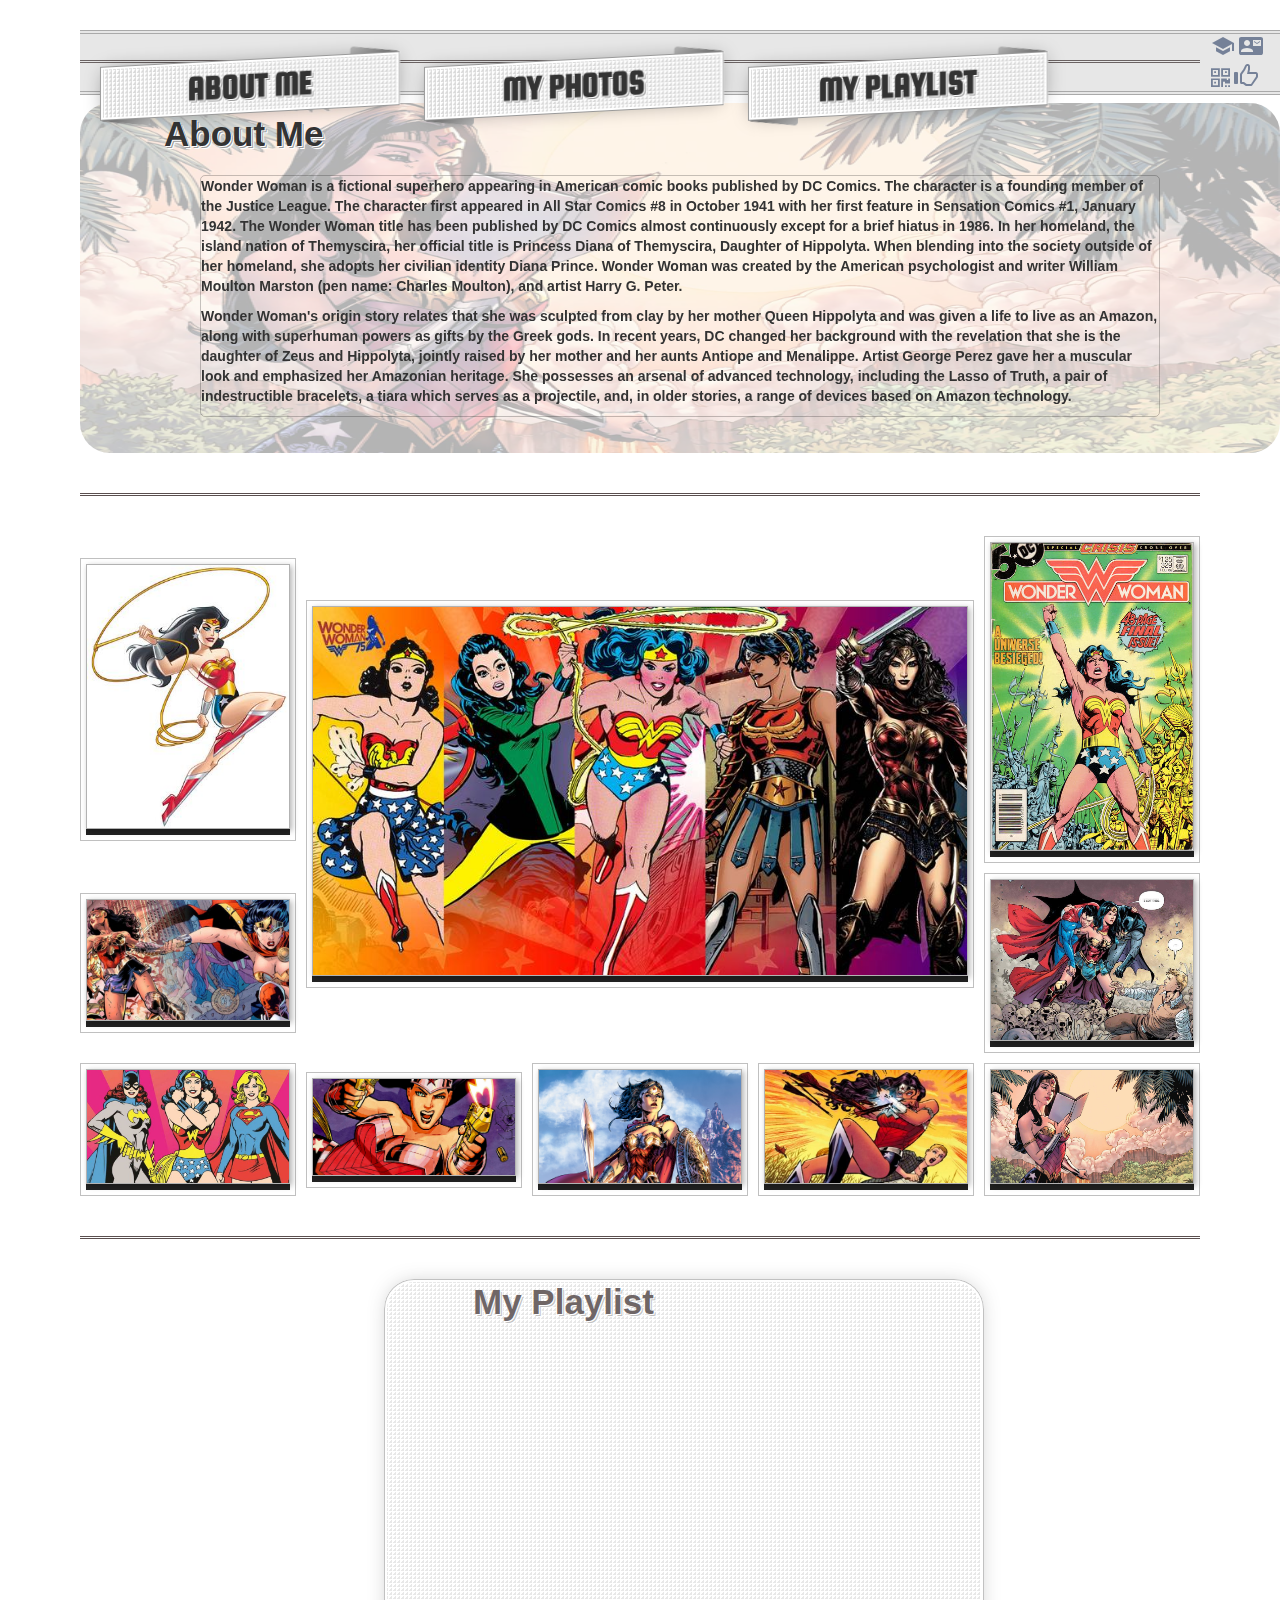
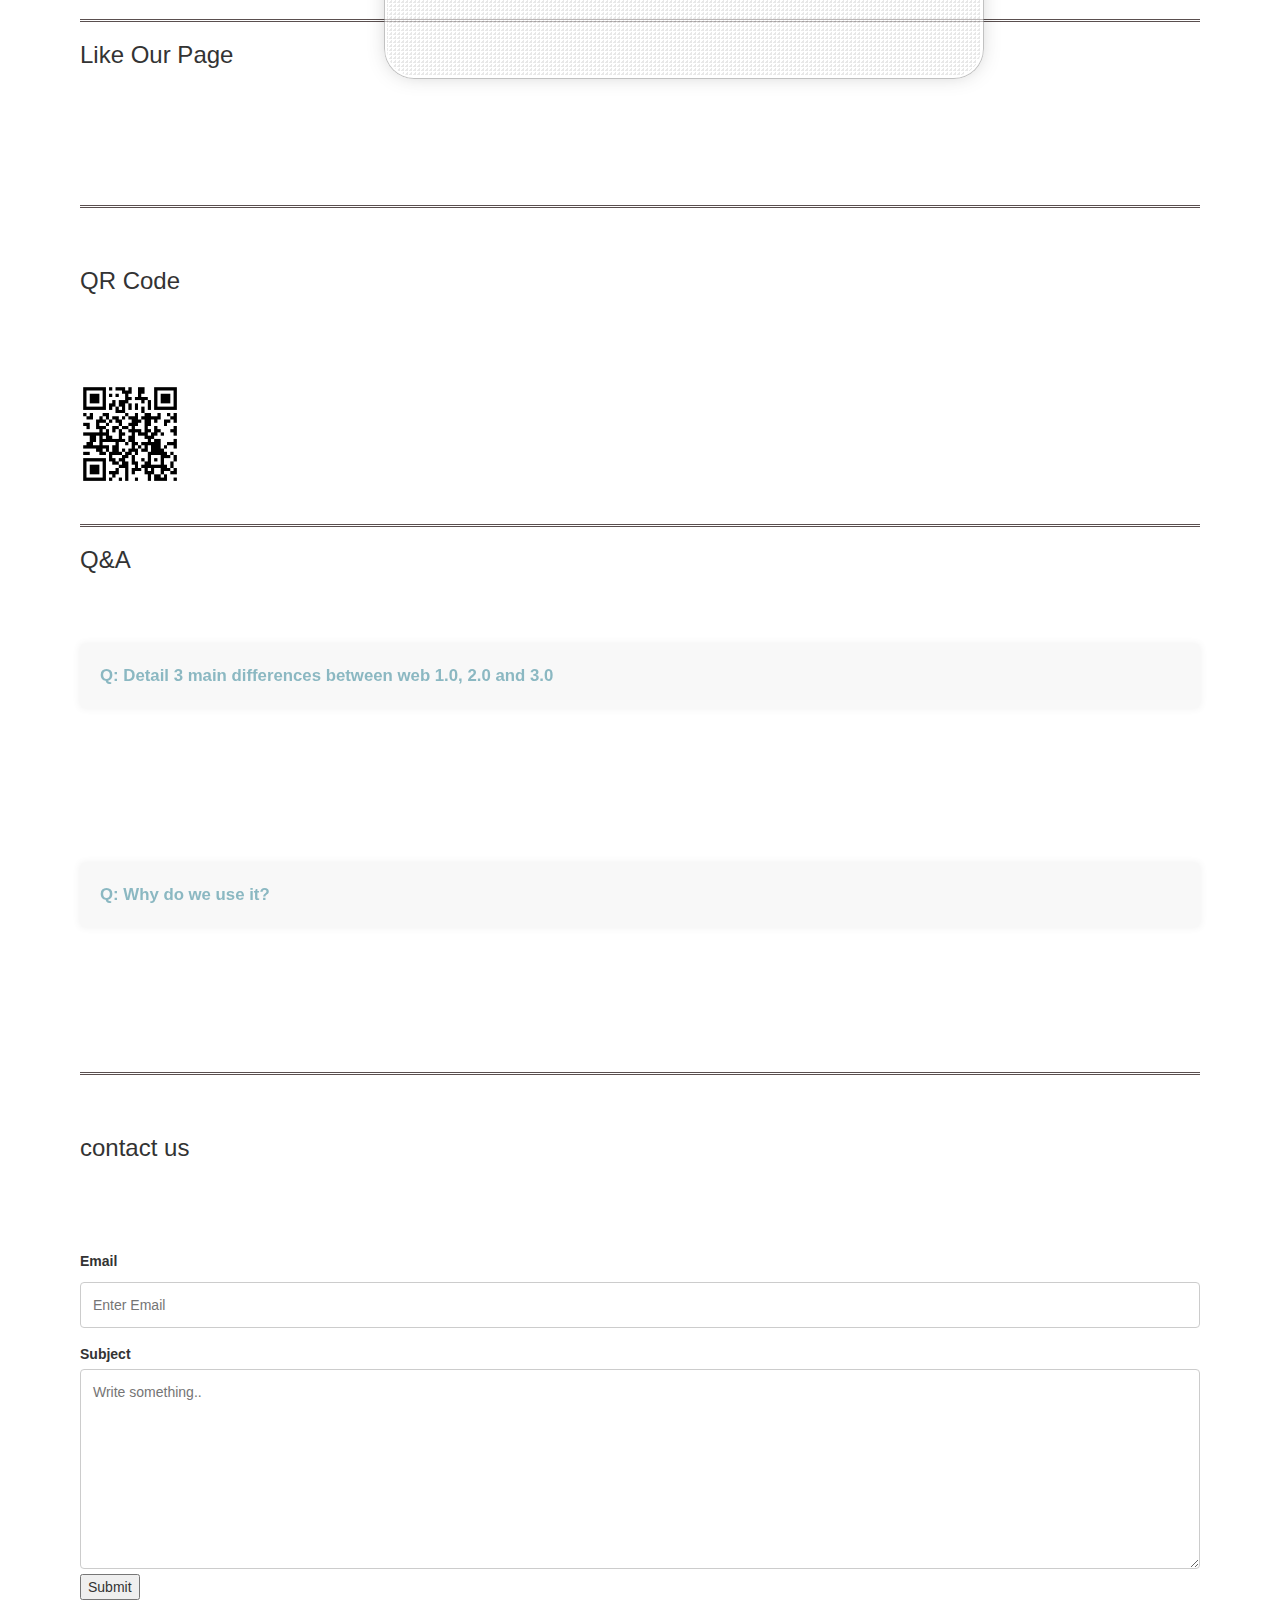
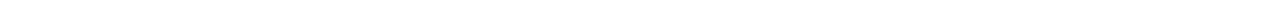
==== index.html @ 31cf5932 "Rename WW svivot.html to index.html" ====
<!DOCTYPE html>
<html>
<head>
<title>WW svivot</title>
<link rel="stylesheet" type="text/css" href="style.css" />
<link rel="stylesheet" href="https://fonts.googleapis.com/icon?family=Material+Icons">
<link rel="stylesheet" href="https://maxcdn.bootstrapcdn.com/bootstrap/3.3.7/css/bootstrap.min.css">
<link rel="stylesheet" href="https://cdnjs.cloudflare.com/ajax/libs/font-awesome/4.7.0/css/font-awesome.min.css">
</head>
<body>
  
<span>
    <ul id="menu">
        <span id="menu-headers">
            <li><a href="#about">About Me</a></li>
            <li><a href="#photos">My Photos</a></li>
            <li><a href="#playlist">My Playlist</a></li>
        </span>
        <span id="menu-icons"> 
 
                    <li><a href="#spa"><i class="medium material-icons"
                        style="color:rgba(18, 41, 85, 0.534)">school</i></a>
                    <a href="#contact"><i class="medium material-icons" 
                        style="color:rgba(18, 41, 85, 0.534)">contact_mail</i></a></li>

                <li><a href="#qrcoder"><i class="fa fa-qrcode" 
                    style="color:rgba(18, 41, 85, 0.534);font-size:24px"></i></a>
                <a href="#like"><i class="glyphicon glyphicon-thumbs-up" 
                    style="color:rgba(18, 41, 85, 0.534);font-size:24px"></i></a></li>
        </span>
       
    </ul>
</span>

<section id="about" class="section">
                <br/>
                <hr>
                <br/>
<div class="image" style="height:350px;width:1200px">
        <img src="about.png" alt="wonder women reading">
        <h1>About Me</h1>
        <div class="middle">
                <p>Wonder Woman is a fictional superhero appearing in American comic books published by DC Comics. The character is a founding member of the Justice League. The character first appeared in All Star Comics #8 in October 1941 with her first feature in Sensation Comics #1, January 1942. The Wonder Woman title has been published by DC Comics almost continuously except for a brief hiatus in 1986. In her homeland, the island nation of Themyscira, her official title is Princess Diana of Themyscira, Daughter of Hippolyta. When blending into the society outside of her homeland, she adopts her civilian identity Diana Prince.
                      Wonder Woman was created by the American psychologist and writer William Moulton Marston (pen name: Charles Moulton), and artist Harry G. Peter. 
                </p>
                <p>Wonder Woman's origin story relates that she was sculpted from clay by her mother Queen Hippolyta and was given a life to live as an Amazon, along with superhuman powers as gifts by the Greek gods. In recent years, DC changed her background with the revelation that she is the daughter of Zeus and Hippolyta, jointly raised by her mother and her aunts Antiope and Menalippe. 
                   Artist George Perez gave her a muscular look and emphasized her Amazonian heritage. She possesses an arsenal of advanced technology, including the Lasso of Truth, a pair of indestructible bracelets, a tiara which serves as a projectile, and, in older stories, a range of devices based on Amazon technology.</p>
        </div>     
</div>

</section>

<section id="photos" class="section">
        <br/>
        <hr>
        <br/>
        <div class="grid">
                <figure>
                        <img src="WW.jpg"
                             alt="ww1">
                        <figcaption></figcaption>
                </figure>
                <figure>
                        <img src="WW (1).jpg"
                             alt="ww3">
                        <figcaption></figcaption>
                </figure>  
                <figure>
                        <img src="ww-vol-1-329.jpg"
                        alt="ww2">
                        <figcaption></figcaption>      
                </figure>
                 
                <figure>
                        <img src="wonderwoman-2.jpg"
                             alt="ww3">
                        <figcaption></figcaption>
                </figure>   
                <figure>
                        <img src="czsGS.jpg"
                             alt="ww1">
                        <figcaption></figcaption>
                </figure>
                <figure>
                        <img src="dcwomens1_LargeWide.jpg"
                        alt="ww2">
                        <figcaption></figcaption>      
                </figure>
                 
                <figure>
                        <img src="GalleryChar_1900x900_WW8_52ab8f656e8b93.53907551.jpg"
                             alt="ww3">
                        <figcaption></figcaption>
                </figure>   
                 <figure>
                        <img src="wonder-woman-75th-anniversary.jpg"
                        alt="ww2">
                        <figcaption></figcaption>      
                </figure>
                <figure>
                        <img src="wonder-woman-new-52.jpg"
                             alt="ww3">
                        <figcaption></figcaption>
                </figure> 
                <figure>
                        <img src="about.png"
                             alt="ww3">
                        <figcaption></figcaption>
                </figure> 
        </div> 
</section>

<section id="playlist" class="section">
        <br/>
        <hr>
        <br/>
        <div class="back size">
                    <div style="position:absolute; top:12%; left: 9%">
                            <h2>My Playlist</h2>
                            <iframe width="500" height="300" src="https://www.youtube.com/embed/puEi1ZFPwFo" 
                            frameborder="0" allow="accelerometer; autoplay; encrypted-media; gyroscope; picture-in-picture" allowfullscreen></iframe>
        </div>
        </div>  
        <br/>
        <br/>
        <br/>
        <br/>
        <br/>
        <br/>
        <br/>
        <br/>
        <br/>
        <br/>
        <br/>
        <br/>
        <br/>
        <br/>
        <br/>
        <br/>   
</section>

<section id="like" class="section">
        <hr>
        <h3>Like Our Page</h3>
        <br/>
        <br/>
        <br/>
        <br/>
        <iframe src="https://www.facebook.com/plugins/like.php?href=https%3A%2F%2Fanastasiakova.github.io%2FsvivotWW%2F&width=61&layout=button_count&action=like&size=small&show_faces=true&share=false&height=21&appId=93760511638" width="61" height="21" style="border:none;overflow:hidden" scrolling="no" frameborder="0" allowTransparency="true" allow="encrypted-media"></iframe>
</section>

<section id="qrcoder" class="section">
                <hr>
                <br/> 
                <h3>QR Code</h3>
                <br/>
        <br/>
        <br/>
        <br/>
        <img src="QA.png"
        alt="qa" style="height: 100px; width: 100px;">         
    
</section>

<section id="spa" class="section">
        <br/>
        <hr>  
        <h3>Q&A</h3>
        <br/>
        <br/>
        <br/>
        <input class="animate" type="radio" name="question" id="q1"/>
        <label class="animate" for="q1">Q: Detail 3 main differences between web 1.0, 2.0 and 3.0
        </label>
        <p class="response animate">A:
                <br/> 1. web 1.0 included static pages mostly read only.
                        web 2.0 is wildly read-write included dynamic content that is responsive to user input. 
                        web 3.0 is more portablw and personal website.
                        <br/>
                 2. web 1.0 included the development of "home page's". web 2.0 included the development of bloges. 
                 web 3.0 included the development of lifestrims and waves blockchain.
                 <br/>
                 3. web 1.0 and 2.0 is using the intelligence between people to create useful information for each other while web 3.0 moves a step forward,
                  the apps thinking on their own and connecting one to the other to provide you with the best result available for you.
                </p>

        <input class="animate" type="radio" name="question" id="q2"/>
        <label class="animate" for="q2">Q: Why do we use it?</label>
        <p class="response animate">A: <br/>In web 1.0 if i would try to search for information about wonder woman 
                i had to search a web directory for it by scrolling through all the sites presented there and go in each that seems relevant.
                <br/>
        in web 3.0 if i would try to search for information about wonder woman the (suppose Google it) the search engiene check for me all relevant sites
                 and will return popular and relevant data according to smart algorithms for retrieving information.
        </p>

</section>

<section id="contact" class="section">
         <hr>
         <br/>  
         <h3>contact us</h3> 
         <br/>
         <br/>
         <br/>
         <br/>
         <form action="action_page.php">
                                                                
        <label for="email"><b>Email</b></label>
         <input type="text" placeholder="Enter Email" name="email" required>
                                                                                
         <label for="subject">Subject</label>
         <textarea id="subject" name="subject" placeholder="Write something.." style="height:200px"></textarea>
                                                                
        <input type="button" value="Submit">
                                                                
        </form> 
</section>


<script type="text/javascript">
$(function(){
  $("#nav a").click(function(e){
    e.preventDefault();
    $('html,body').scrollTo(this.hash,this.hash); 
  });
});
</script>
<script type="text/javascript">
 $(document).scroll(function() {
    $('#menu').toggle($(this).scrollTop()>1000)
 });​
 </script>
</body>
</html>
---- style.css ----
@import url(https://fonts.googleapis.com/css?family=Squada+One);
body {
  padding: 20px 80px;
  background: #eee url(https://subtlepatterns.com/patterns/extra_clean_paper.png);
}

#menu {
  width: 100%;
  height: 65px;
  list-style: none;
  margin: 10px 0 0 0; 
  padding: 25px 10px;
  border-top: 4px double #AAA;
  border-bottom: 4px double #AAA;
  position: fixed;
  text-align: left;
	background: rgba(161, 161, 161, 0.25);
	z-index: 1;
}

#menu-headers li {
  display: inline-block;
  width: 300px;
  margin: 0px 10px;
  position: relative;
  -webkit-transform: skewy(-3deg);
  -webkit-backface-visibility: hidden;
  -webkit-transition: 200ms all;
}
#menu-headers li a {
  text-transform: uppercase;
  font-family: 'Squada One', cursive;
  font-weight: 800;
  display: block;
  
  padding: 2px 10px;
  color: #333;
  font-size: 35px;
  text-align: center;
  text-decoration: none;
  position: relative;
  z-index: 1;
  background: #FFF;
  text-shadow: 
		1px 1px 0px #FFF, 
		2px 2px 0px #999,
		3px 3px 0px #FFF;
	background-image: -webkit-linear-gradient(top, transparent 25%);
	-webkit-transition: 1s all;
	background-image: -webkit-linear-gradient(left top, 
		transparent 50%, transparent 50%, 
		rgba(0,0,0,.15) 25%, rgba(0,0,0,.15) 25%, 
		transparent 25%, transparent 25%, 
		rgba(0,0,0,.15) 25%);
  background-size: 4px 4px;
	box-shadow: 
		0 0 0 1px rgba(0,0,0,.4) inset, 
		0 0 20px -5px rgba(0,0,0,.4),
		0 0 0px 3px #FFF inset;
}
#menu-headers li:hover {
	width: 203px;
	margin: 0 -5px;
}
#menu-headers a:hover {
  color: #00a38d;
}
#menu-headers li:after,
#menu-headers li:before {
  content: '';
  position: absolute;
  width: 50px;
  height: 100%;
  background: #BBB;
  -webkit-transform: skewY(8deg);
  x-index: -3;
	border-radius: 4px;
}
#menu-headers li:after {
	background-image: -webkit-linear-gradient(left, transparent 0%, rgba(0,0,0,.4) );
  right: 0;
  top: -4px; 
}
#menu-headers li:before {
  left: 0;
  bottom: -4px;
  background-image: -webkit-linear-gradient(right, transparent 0%, rgba(0,0,0,.4) );
}
#menu-icons{
	margin-left: 89%;
	margin-top: -79px;
	display: block;
}

section hr{
	border-top: 3px double #5a4f4f;
	z-index: 1;
}

.middle{
	position: absolute;
	top:55%;
	left: 50%;
	width: 80% ;
	z-index: 2;
	font-weight: bolder ;
	font-family: 'Gill Sans', 'Gill Sans MT', Calibri, 'Trebuchet MS', sans-serif;
	transform:translate(-50%,-50%);
	-ms-transform:translate(-50%,-50%);
	border: 1px solid rgb(0, 0, 0, 0.22);
	border-radius: 5px;
}

.image{
	position: relative;
}
	
.image h1{
    position: absolute;
    top: 7%;
    left: 7%;
    right: 0;
    font-size: 20px;
    width: 100%;
    height: 26px;
    padding: 0;
    margin: 0;
    margin-top: -13px; /* 1/2 height */
	font-weight: 800!important;
	color: #333;
	font-size: 35px;
	text-shadow: 
			1px 1px 0px #FFF, 
			2px 2px 0px #999,
			3px 3px 0px #FFF;
}
.image img{
    width: 100%;
    height: 100%;
    position: absolute;
	border-radius: 30px;
	opacity: 0.3;
}

.grid figure {
	border: thin #c0c0c0 solid;
	position:relative;
  	 display: inline-block;
   	padding:10px;
    flex-flow: column;
    padding: 5px;
    max-width: 220px;
    margin: auto;
}

.grid figcaption {
    background-color: #222;
    color: #fff;
    font: italic smaller sans-serif;
    padding: 3px;
    text-align: center;
}

.grid { 
	display: grid;
	grid-template-columns: repeat(5, 1fr);
	grid-gap: 10px;
	align-items: start;
	justify-items: center;
	}

  .grid figure img {
	border: 1px solid rgba(0,0,0,0.3);
	box-shadow: 2px 2px 6px 0px rgba(0,0,0,0.3);
	max-width: 100%;
  }
  .grid figure img:hover {
	border: 4px solid rgba(0,0,0,0.3);
	height: 200%;
	width: 200%;
	border-radius: 25px;
  }
  .grid figure:nth-child(2) {
	grid-column: span 3;
	grid-row: span 2;
	max-width: 100%;
  }
  .back{
	background: #FFF;
	text-shadow: 
		  1px 1px 0px #FFF, 
		  2px 2px 0px #999,
		  3px 3px 0px #FFF;
	  background-image: -webkit-linear-gradient(top, transparent 25%);
	  -webkit-transition: 1s all;
	  background-image: -webkit-linear-gradient(left top, 
		  transparent 50%, transparent 50%, 
		  rgba(0,0,0,.15) 25%, rgba(0,0,0,.15) 25%, 
		  transparent 25%, transparent 25%, 
		  rgba(0,0,0,.15) 25%);
	background-size: 4px 4px;
	  box-shadow: 
		  0 0 0 1px rgba(0,0,0,.4) inset, 
		  0 0 20px -5px rgba(0,0,0,.4),
		  0 0 0px 3px #FFF inset;
  }
  .size{
	width:600px;
	 height:400px;
	  opacity: 0.6;
	   position: absolute; 
	   left: 30%; 
	   border-radius: 30px;
	}
	
	#playlist div h2{
		position: absolute;
		bottom: 106%;
    left: 7%;
    right: 0;
    font-size: 20px;
    width: 100%;
    height: 26px;
    padding: 0;
    margin: 0;
    margin-top: -13px; /* 1/2 height */
	font-weight: 800!important;
	color: rgb(17, 2, 2);
	font-size: 35px;
	text-shadow: 
			1px 1px 0px #FFF, 
			2px 2px 0px #999,
			3px 3px 0px #FFF;
	opacity: 1!important;
	}
	
	.animate{
		transition: all .3s;
	}
	
	input[name=question]{
			display: none;
	}
	input[name=question] + label{
			position: relative;
			display: block;
			padding: 20px 20px;
			font-size: 1.2em;
			cursor: pointer;
			background: rgba(246, 246, 246, 1);
			color: #5a9aa8;
			z-index: 2;
			box-shadow: 0 0 10px rgba(0,0,0,.1);
			border-radius: 3px;
			opacity: 0.7;
	}
	.response{
		position: relative;
	  background-image: -webkit-linear-gradient(top, transparent 25%);
	  -webkit-transition: 1s all;
	  background-image: -webkit-linear-gradient(left top, 
		  transparent 50%, transparent 50%, 
		  rgba(0,0,0,.15) 25%, rgba(0,0,0,.15) 25%, 
		  transparent 25%, transparent 25%, 
		  rgba(0,0,0,.15) 25%);
			background-size: 4px 4px;
			color: #222;
			padding: 10px 20px;
			-webkit-transform: translate3d(0,-40px, 0) rotate(-.5deg);
			z-index: 1;
			box-shadow: 0 0 10px rgba(0,0,0,.1);
			opacity: 0;
			border-radius: 3px;
	}
	
	input[name=question]:checked + label{
			color: #000000;
	}

	input[name=question]:checked + label + .response{
			opacity: 1;
			visibility: visible;
			padding: 10px 20px;
			-webkit-transform: translate3d(0, 0, 0) rotate(0deg);
			-webkit-filter: blur(0px);
			margin-bottom: 20px;
			color: rgb(0, 0, 0);
	}
	
	.fixed-height{
			height: 50px;
			overflow: hidden;
			opacity: 1 !important;
	}

input[type=text], select, textarea {
  width: 100%; 
  padding: 12px;  
  border: 1px solid #ccc; 
  border-radius: 4px; 
  box-sizing: border-box; 
  margin-top: 6px; 
  margin-bottom: 16px; 
  resize: vertical 

input[type=submit] {
  background-color: #5a9aa8;
  color: rgb(0, 0, 0);
  padding: 12px 20px;
  border: none;
  border-radius: 4px;
}
 h3{
	position: absolute;
	width: 100%;
	height: 26px;
	margin-top: -45px; 
font-weight: 800!important;
color: rgb(17, 2, 2);
font-size: 35px;
text-shadow: 
		1px 1px 0px #FFF, 
		2px 2px 0px #999,
		3px 3px 0px #FFF;
}
section{
	padding-top: 10%;
	z-index: 0;
}
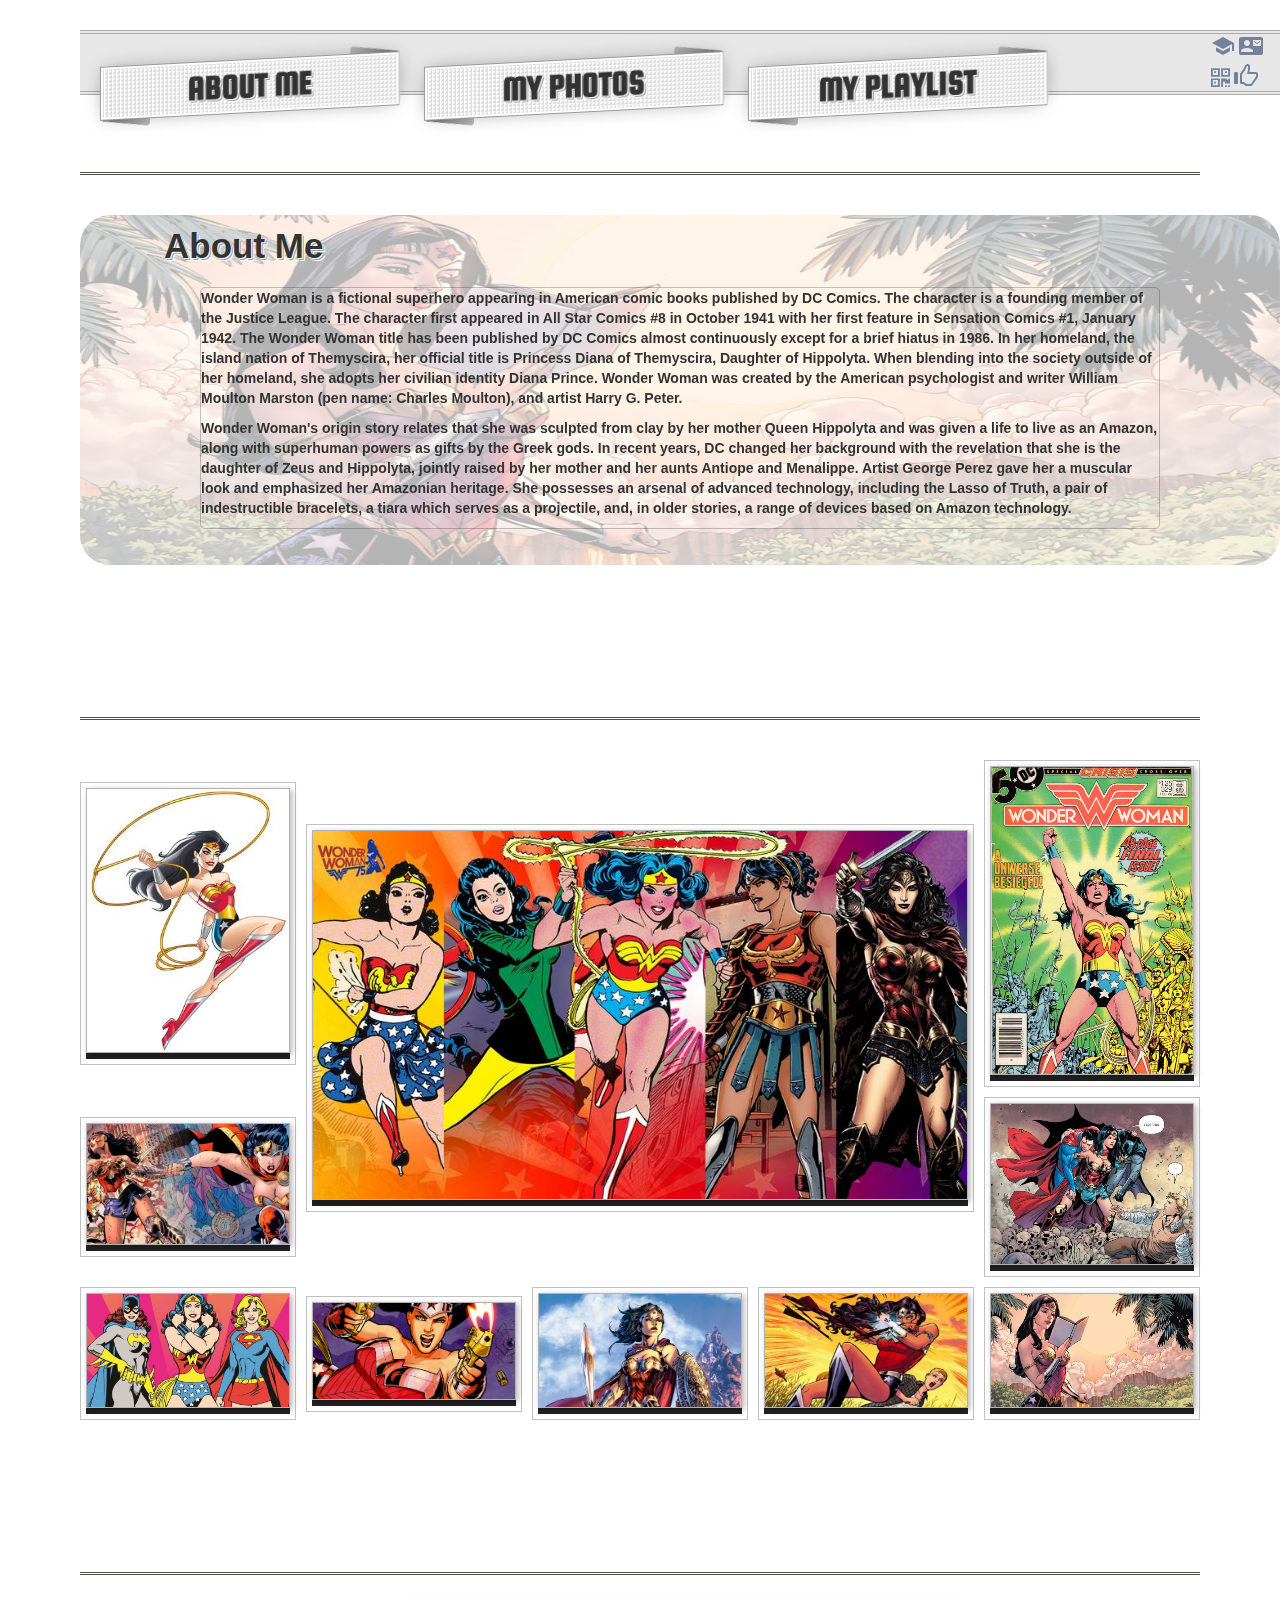
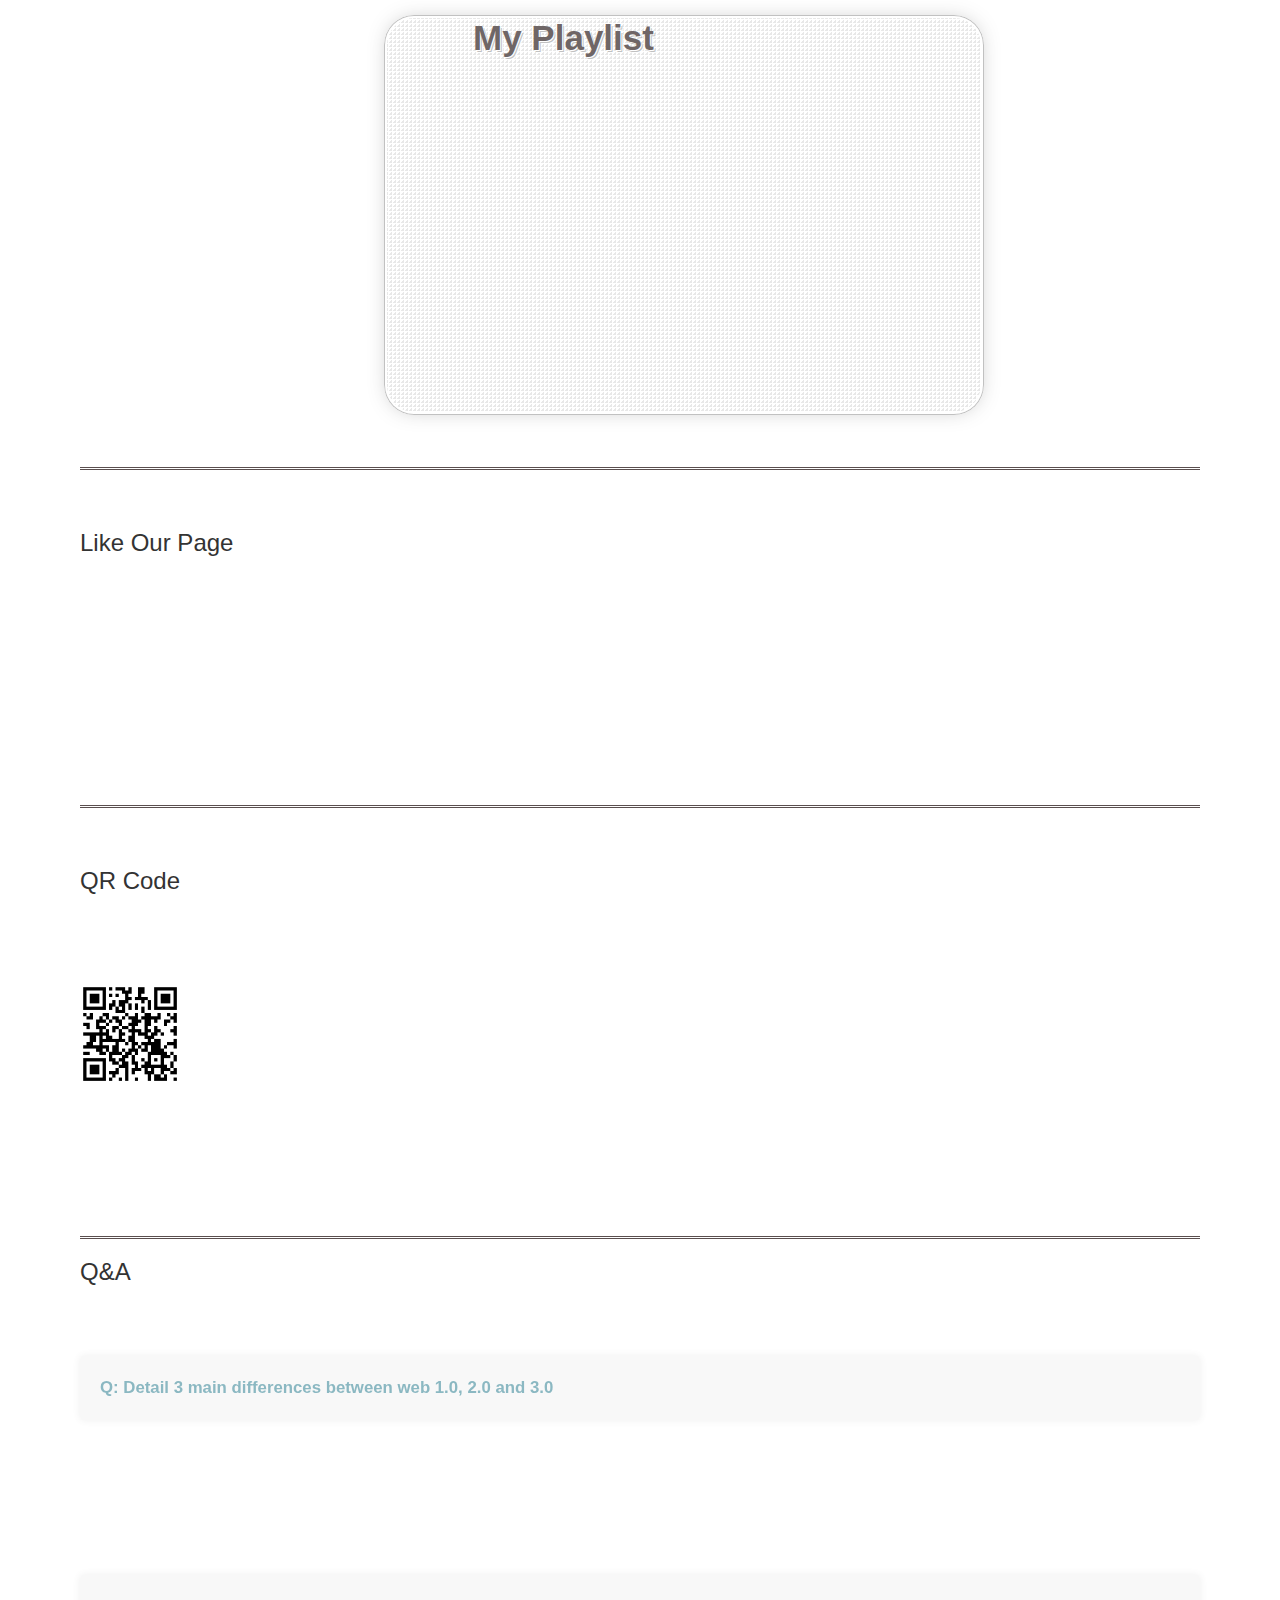
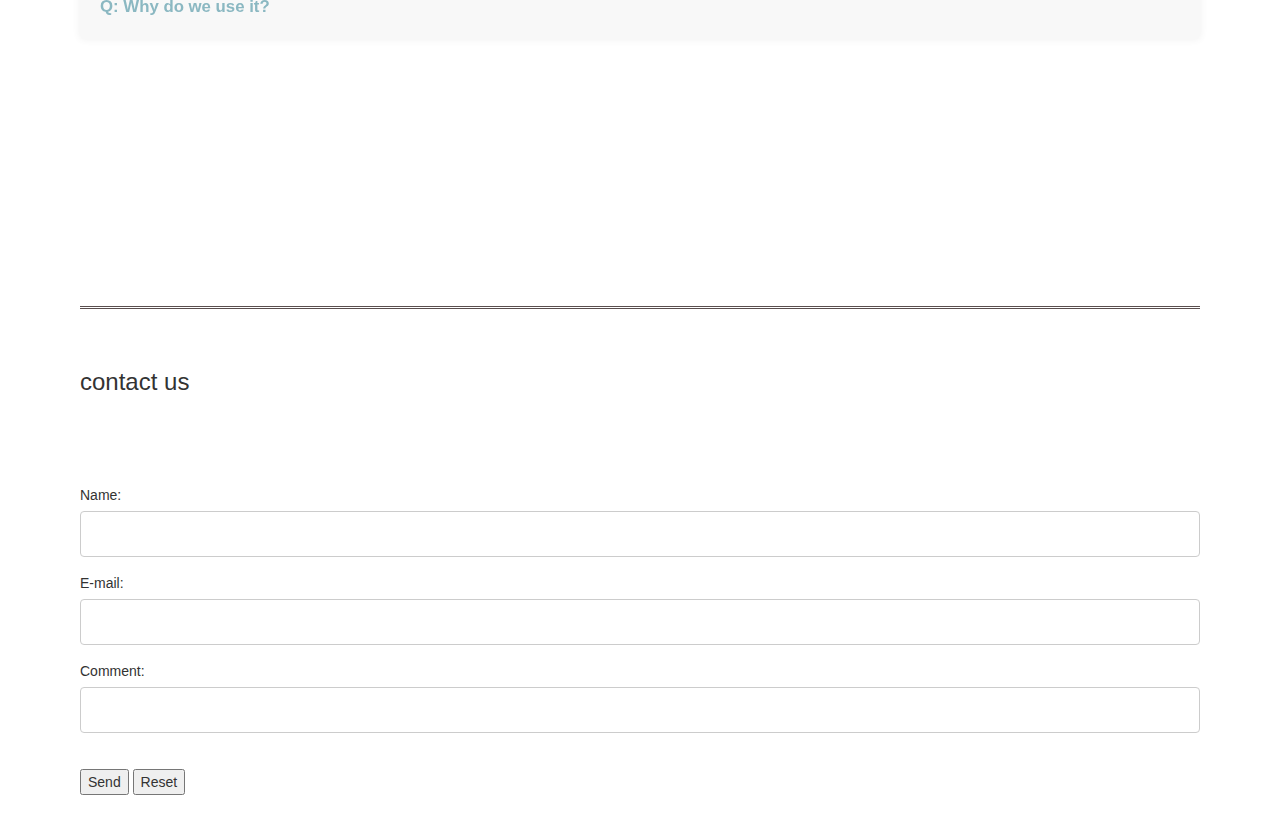
==== commit 8f8edfa5: "Update index.html" ====
--- a/index.html
+++ b/index.html
@@ -141,6 +141,7 @@
 
 <section id="like" class="section">
         <hr>
+        <br/>
         <h3>Like Our Page</h3>
         <br/>
         <br/>
@@ -203,17 +204,37 @@
          <br/>
          <br/>
          <br/>
-         <form action="action_page.php">
+         <!-- <form action="mailto:kovalkov@bgu.post.com" method="post" enctype="text/plain">
                                                                 
         <label for="email"><b>Email</b></label>
-         <input type="text" placeholder="Enter Email" name="email" required>
+         <input type="text" placeholder="Enter Email" name="mail" required>
                                                                                 
          <label for="subject">Subject</label>
          <textarea id="subject" name="subject" placeholder="Write something.." style="height:200px"></textarea>
                                                                 
-        <input type="button" value="Submit">
-                                                                
-        </form> 
+         <input type="submit" value="Send"> -->
+         <!-- Name:<br>
+         <input type="text" name="name"><br>
+         E-mail:<br>
+         <input type="text" name="mail"><br>
+         Comment:<br>
+         <input type="text" name="comment" size="50"><br><br>
+         <input type="submit" value="Send">
+         <input type="reset" value="Reset">      
+                                      -->
+        <!-- </form>  -->
+        
+<form action="mailto:someone@example.com" method="post" enctype="text/plain">
+        Name:<br>
+        <input type="text" name="name"><br>
+        E-mail:<br>
+        <input type="text" name="mail"><br>
+        Comment:<br>
+        <input type="text" name="comment" size="50"><br><br>
+        <input type="submit" value="Send">
+        <input type="reset" value="Reset">
+        </form>
+        
 </section>
 
 
--- a/style.css
+++ b/style.css
@@ -294,6 +294,7 @@
 			opacity: 1 !important;
 	}
 
+
 input[type=text], select, textarea {
   width: 100%; 
   padding: 12px;  
@@ -302,16 +303,17 @@
   box-sizing: border-box; 
   margin-top: 6px; 
   margin-bottom: 16px; 
-  resize: vertical 
-
-input[type=submit] {
+	resize: vertical ;
+}
+
+input[type=button] {
   background-color: #5a9aa8;
   color: rgb(0, 0, 0);
   padding: 12px 20px;
   border: none;
   border-radius: 4px;
 }
- h3{
+.h3{
 	position: absolute;
 	width: 100%;
 	height: 26px;
@@ -324,9 +326,9 @@
 		2px 2px 0px #999,
 		3px 3px 0px #FFF;
 }
-section{
+.section{
 	padding-top: 10%;
 	z-index: 0;
 }
 
-	+	
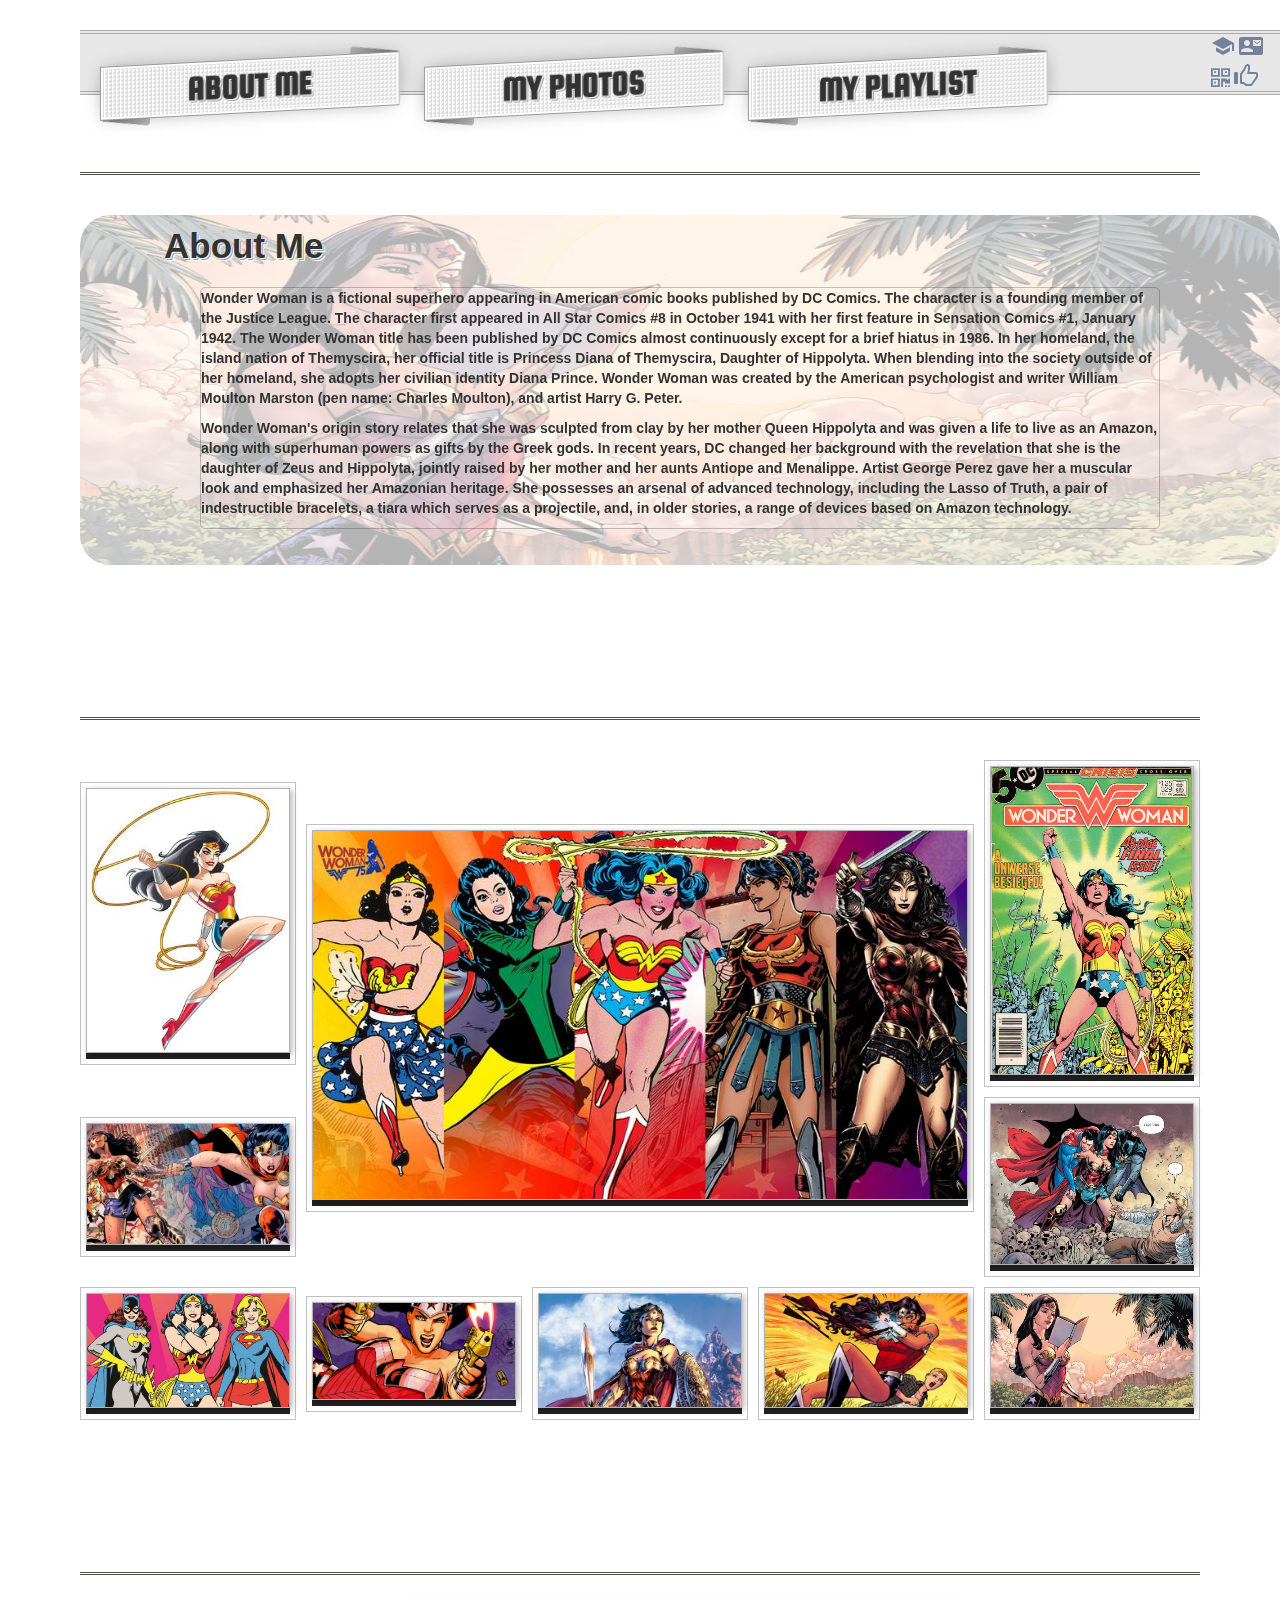
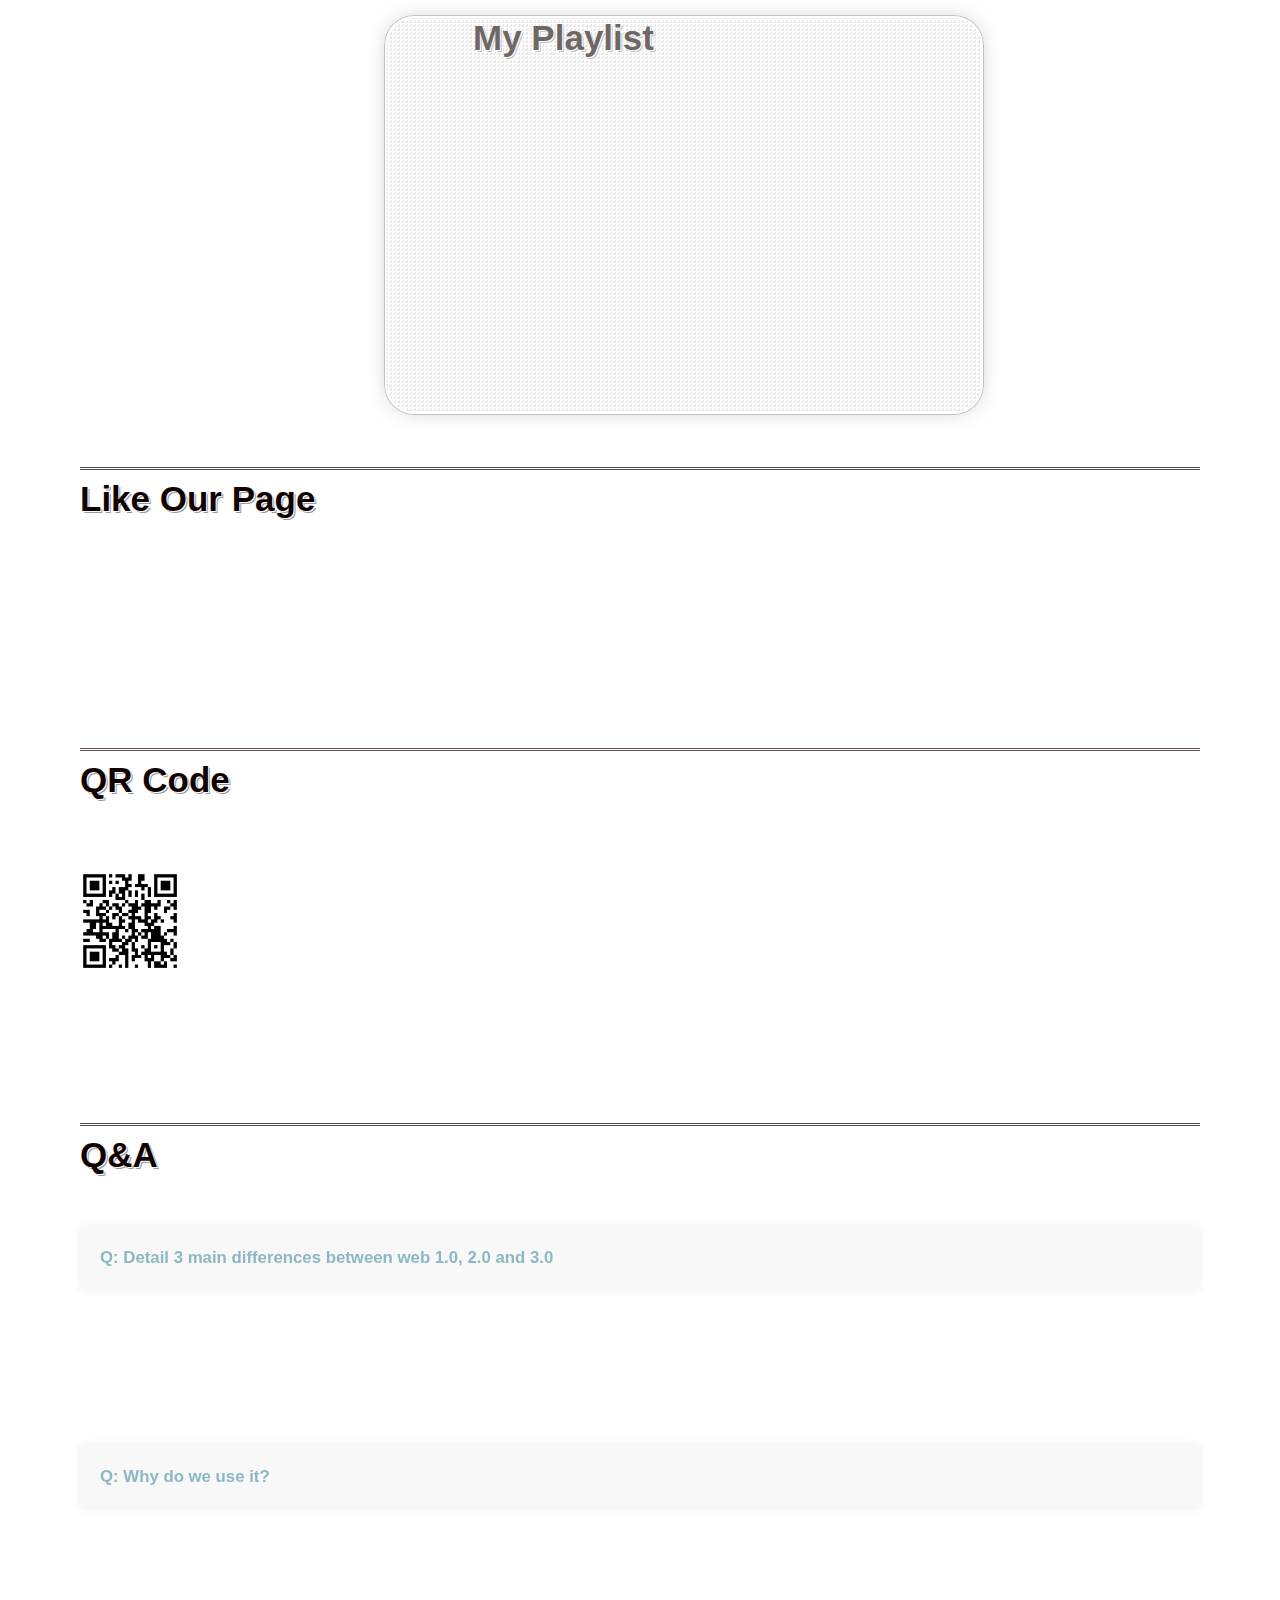
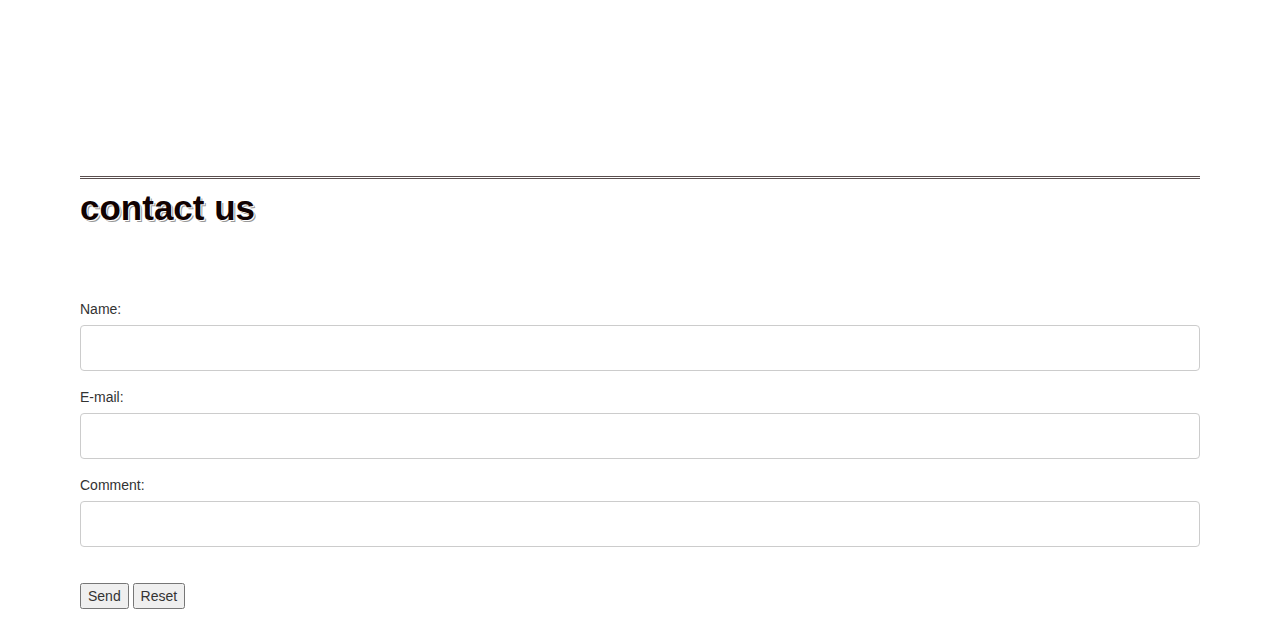
==== commit c96c27e0: "Update index.html" ====
--- a/index.html
+++ b/index.html
@@ -165,7 +165,8 @@
 
 <section id="spa" class="section">
         <br/>
-        <hr>  
+        <hr>
+        <br/>
         <h3>Q&A</h3>
         <br/>
         <br/>
--- a/style.css
+++ b/style.css
@@ -5,6 +5,7 @@
   background: #eee url(https://subtlepatterns.com/patterns/extra_clean_paper.png);
 }
 
+/* menu */
 #menu {
   width: 100%;
   height: 65px;
@@ -28,6 +29,237 @@
   -webkit-backface-visibility: hidden;
   -webkit-transition: 200ms all;
 }
+
+#menu-headers li:hover {
+	width: 203px;
+	margin: 0 -5px;
+}
+
+#menu-headers a:hover {
+  color: #00a38d;
+}
+
+#menu-headers li:after,
+#menu-headers li:before {
+  content: '';
+  position: absolute;
+  width: 50px;
+  height: 100%;
+  background: #BBB;
+  -webkit-transform: skewY(8deg);
+  z-index: -3;
+	border-radius: 4px;
+}
+
+#menu-headers li:after {
+	background-image: -webkit-linear-gradient(left, transparent 0%, rgba(0,0,0,.4) );
+  right: 0;
+  top: -4px; 
+}
+
+#menu-headers li:before {
+  left: 0;
+  bottom: -4px;
+  background-image: -webkit-linear-gradient(right, transparent 0%, rgba(0,0,0,.4) );
+}
+
+#menu-icons{
+	margin-left: 89%;
+	margin-top: -79px;
+	display: block;
+}
+
+/* section */
+
+section hr{
+	border-top: 3px double #5a4f4f;
+	z-index: 1;
+}
+
+.section{
+	padding-top: 10%;
+	z-index: 0;
+}
+/* images */
+
+.middle{
+	position: absolute;
+	top:55%;
+	left: 50%;
+	width: 80% ;
+	z-index: 2;
+	font-weight: bolder ;
+	font-family: 'Gill Sans', 'Gill Sans MT', Calibri, 'Trebuchet MS', sans-serif;
+	transform:translate(-50%,-50%);
+	-ms-transform:translate(-50%,-50%);
+	border: 1px solid rgb(0, 0, 0, 0.22);
+	border-radius: 5px;
+}
+
+.image{
+	position: relative;
+}
+	
+.image img{
+	width: 100%;
+	height: 100%;
+	position: absolute; 
+	border-radius: 30px;
+	opacity: 0.3;
+}
+
+.grid figure {
+	border: thin #c0c0c0 solid;
+	position:relative;
+  	 display: inline-block;
+   	padding:10px;
+    flex-flow: column;
+    padding: 5px;
+    max-width: 220px;
+    margin: auto;
+}
+
+.grid figcaption {
+    background-color: #222;
+    color: #fff;
+    font: italic smaller sans-serif;
+    padding: 3px;
+    text-align: center;
+}
+
+.grid { 
+	display: grid;
+	grid-template-columns: repeat(5, 1fr);
+	grid-gap: 10px;
+	align-items: start;
+	justify-items: center;
+	}
+
+  .grid figure img {
+	border: 1px solid rgba(0,0,0,0.3);
+	box-shadow: 2px 2px 6px 0px rgba(0,0,0,0.3);
+	max-width: 100%;
+	}
+	
+  .grid figure img:hover {
+	border: 4px solid rgba(0,0,0,0.3);
+	height: 200%;
+	width: 200%;
+	border-radius: 25px;
+	}
+	
+  .grid figure:nth-child(2) {
+	grid-column: span 3;
+	grid-row: span 2;
+	max-width: 100%;
+	}
+	
+	/* playlist */
+  .back{
+	background: #FFF;
+	text-shadow: 
+		  1px 1px 0px #FFF, 
+		  2px 2px 0px #999,
+		  3px 3px 0px #FFF;
+	  background-image: -webkit-linear-gradient(top, transparent 25%);
+	  -webkit-transition: 1s all;
+	  background-image: -webkit-linear-gradient(left top, 
+		  transparent 50%, transparent 50%, 
+		  rgba(0,0,0,.15) 25%, rgba(0,0,0,.15) 25%, 
+		  transparent 25%, transparent 25%, 
+		  rgba(0,0,0,.15) 25%);
+	background-size: 4px 4px;
+	  box-shadow: 
+		  0 0 0 1px rgba(0,0,0,.4) inset, 
+		  0 0 20px -5px rgba(0,0,0,.4),
+		  0 0 0px 3px #FFF inset;
+	}	
+	.size{
+		width:600px;
+		 height:400px;
+			opacity: 0.6;
+			 position: absolute; 
+			 left: 30%; 
+			 border-radius: 30px;
+		}
+	
+	/*Q&A*/
+	.animate{
+		transition: all .3s;
+	}
+	
+	input[name=question]{
+			display: none;
+	}
+
+	input[name=question] + label{
+			position: relative;
+			display: block;
+			padding: 20px 20px;
+			font-size: 1.2em;
+			cursor: pointer;
+			background: rgba(246, 246, 246, 1);
+			color: #5a9aa8;
+			z-index: 2;
+			box-shadow: 0 0 10px rgba(0,0,0,.1);
+			border-radius: 3px;
+			opacity: 0.7;
+	}
+	.response{
+		position: relative;
+	  background-image: -webkit-linear-gradient(top, transparent 25%);
+	  -webkit-transition: 1s all;
+	  background-image: -webkit-linear-gradient(left top, 
+		  transparent 50%, transparent 50%, 
+		  rgba(0,0,0,.15) 25%, rgba(0,0,0,.15) 25%, 
+		  transparent 25%, transparent 25%, 
+		  rgba(0,0,0,.15) 25%);
+			background-size: 4px 4px;
+			color: #222;
+			padding: 10px 20px;
+			-webkit-transform: translate3d(0,-40px, 0) rotate(-.5deg);
+			z-index: 1;
+			box-shadow: 0 0 10px rgba(0,0,0,.1);
+			opacity: 0;
+			border-radius: 3px;
+	}
+	
+	input[name=question]:checked + label{
+			color: #000000;
+	}
+
+	input[name=question]:checked + label + .response{
+			opacity: 1;
+			visibility: visible;
+			padding: 10px 20px;
+			-webkit-transform: translate3d(0, 0, 0) rotate(0deg);
+			-webkit-filter: blur(0px);
+			margin-bottom: 20px;
+			color: rgb(0, 0, 0);
+	}
+	
+	/* email */
+	input[type=text], select, textarea {
+  width: 100%; 
+  padding: 12px;  
+  border: 1px solid #ccc; 
+  border-radius: 4px; 
+  box-sizing: border-box; 
+  margin-top: 6px; 
+  margin-bottom: 16px; 
+	resize: vertical ;
+}
+
+input[type=sumbit] {
+  background-color: #5a9aa8;
+  color: rgb(0, 0, 0);
+  padding: 12px 20px;
+  border: none;
+  border-radius: 4px;
+}
+
+/* headers */
+
 #menu-headers li a {
   text-transform: uppercase;
   font-family: 'Squada One', cursive;
@@ -59,64 +291,41 @@
 		0 0 20px -5px rgba(0,0,0,.4),
 		0 0 0px 3px #FFF inset;
 }
-#menu-headers li:hover {
-	width: 203px;
-	margin: 0 -5px;
-}
-#menu-headers a:hover {
-  color: #00a38d;
-}
-#menu-headers li:after,
-#menu-headers li:before {
-  content: '';
-  position: absolute;
-  width: 50px;
-  height: 100%;
-  background: #BBB;
-  -webkit-transform: skewY(8deg);
-  x-index: -3;
-	border-radius: 4px;
-}
-#menu-headers li:after {
-	background-image: -webkit-linear-gradient(left, transparent 0%, rgba(0,0,0,.4) );
-  right: 0;
-  top: -4px; 
-}
-#menu-headers li:before {
-  left: 0;
-  bottom: -4px;
-  background-image: -webkit-linear-gradient(right, transparent 0%, rgba(0,0,0,.4) );
-}
-#menu-icons{
-	margin-left: 89%;
-	margin-top: -79px;
-	display: block;
-}
-
-section hr{
-	border-top: 3px double #5a4f4f;
-	z-index: 1;
-}
-
-.middle{
+.section h3{
 	position: absolute;
-	top:55%;
-	left: 50%;
-	width: 80% ;
-	z-index: 2;
-	font-weight: bolder ;
-	font-family: 'Gill Sans', 'Gill Sans MT', Calibri, 'Trebuchet MS', sans-serif;
-	transform:translate(-50%,-50%);
-	-ms-transform:translate(-50%,-50%);
-	border: 1px solid rgb(0, 0, 0, 0.22);
-	border-radius: 5px;
-}
-
-.image{
-	position: relative;
-}
-	
-.image h1{
+	width: 100%;
+	height: 26px;
+	margin-top: -30px; 
+	font-weight: 800!important;
+	color: rgb(17, 2, 2);
+	font-size: 35px;
+	text-shadow: 
+			1px 1px 0px #FFF, 
+			2px 2px 0px #999,
+			3px 3px 0px #FFF;
+}
+
+#playlist div h2{
+	position: absolute;
+	bottom: 106%;
+	left: 7%;
+	right: 0;
+	font-size: 20px;
+	width: 100%;
+	height: 26px;
+	padding: 0;
+	margin: 0;
+	margin-top: -13px; 
+	font-weight: 800!important;
+	color: rgb(17, 2, 2);
+	font-size: 35px;
+	text-shadow: 
+			1px 1px 0px #FFF, 
+			2px 2px 0px #999,
+			3px 3px 0px #FFF;
+	opacity: 1!important;
+}
+	.image h1{
     position: absolute;
     top: 7%;
     left: 7%;
@@ -126,7 +335,7 @@
     height: 26px;
     padding: 0;
     margin: 0;
-    margin-top: -13px; /* 1/2 height */
+    margin-top: -13px; 
 	font-weight: 800!important;
 	color: #333;
 	font-size: 35px;
@@ -135,200 +344,3 @@
 			2px 2px 0px #999,
 			3px 3px 0px #FFF;
 }
-.image img{
-    width: 100%;
-    height: 100%;
-    position: absolute;
-	border-radius: 30px;
-	opacity: 0.3;
-}
-
-.grid figure {
-	border: thin #c0c0c0 solid;
-	position:relative;
-  	 display: inline-block;
-   	padding:10px;
-    flex-flow: column;
-    padding: 5px;
-    max-width: 220px;
-    margin: auto;
-}
-
-.grid figcaption {
-    background-color: #222;
-    color: #fff;
-    font: italic smaller sans-serif;
-    padding: 3px;
-    text-align: center;
-}
-
-.grid { 
-	display: grid;
-	grid-template-columns: repeat(5, 1fr);
-	grid-gap: 10px;
-	align-items: start;
-	justify-items: center;
-	}
-
-  .grid figure img {
-	border: 1px solid rgba(0,0,0,0.3);
-	box-shadow: 2px 2px 6px 0px rgba(0,0,0,0.3);
-	max-width: 100%;
-  }
-  .grid figure img:hover {
-	border: 4px solid rgba(0,0,0,0.3);
-	height: 200%;
-	width: 200%;
-	border-radius: 25px;
-  }
-  .grid figure:nth-child(2) {
-	grid-column: span 3;
-	grid-row: span 2;
-	max-width: 100%;
-  }
-  .back{
-	background: #FFF;
-	text-shadow: 
-		  1px 1px 0px #FFF, 
-		  2px 2px 0px #999,
-		  3px 3px 0px #FFF;
-	  background-image: -webkit-linear-gradient(top, transparent 25%);
-	  -webkit-transition: 1s all;
-	  background-image: -webkit-linear-gradient(left top, 
-		  transparent 50%, transparent 50%, 
-		  rgba(0,0,0,.15) 25%, rgba(0,0,0,.15) 25%, 
-		  transparent 25%, transparent 25%, 
-		  rgba(0,0,0,.15) 25%);
-	background-size: 4px 4px;
-	  box-shadow: 
-		  0 0 0 1px rgba(0,0,0,.4) inset, 
-		  0 0 20px -5px rgba(0,0,0,.4),
-		  0 0 0px 3px #FFF inset;
-  }
-  .size{
-	width:600px;
-	 height:400px;
-	  opacity: 0.6;
-	   position: absolute; 
-	   left: 30%; 
-	   border-radius: 30px;
-	}
-	
-	#playlist div h2{
-		position: absolute;
-		bottom: 106%;
-    left: 7%;
-    right: 0;
-    font-size: 20px;
-    width: 100%;
-    height: 26px;
-    padding: 0;
-    margin: 0;
-    margin-top: -13px; /* 1/2 height */
-	font-weight: 800!important;
-	color: rgb(17, 2, 2);
-	font-size: 35px;
-	text-shadow: 
-			1px 1px 0px #FFF, 
-			2px 2px 0px #999,
-			3px 3px 0px #FFF;
-	opacity: 1!important;
-	}
-	
-	.animate{
-		transition: all .3s;
-	}
-	
-	input[name=question]{
-			display: none;
-	}
-	input[name=question] + label{
-			position: relative;
-			display: block;
-			padding: 20px 20px;
-			font-size: 1.2em;
-			cursor: pointer;
-			background: rgba(246, 246, 246, 1);
-			color: #5a9aa8;
-			z-index: 2;
-			box-shadow: 0 0 10px rgba(0,0,0,.1);
-			border-radius: 3px;
-			opacity: 0.7;
-	}
-	.response{
-		position: relative;
-	  background-image: -webkit-linear-gradient(top, transparent 25%);
-	  -webkit-transition: 1s all;
-	  background-image: -webkit-linear-gradient(left top, 
-		  transparent 50%, transparent 50%, 
-		  rgba(0,0,0,.15) 25%, rgba(0,0,0,.15) 25%, 
-		  transparent 25%, transparent 25%, 
-		  rgba(0,0,0,.15) 25%);
-			background-size: 4px 4px;
-			color: #222;
-			padding: 10px 20px;
-			-webkit-transform: translate3d(0,-40px, 0) rotate(-.5deg);
-			z-index: 1;
-			box-shadow: 0 0 10px rgba(0,0,0,.1);
-			opacity: 0;
-			border-radius: 3px;
-	}
-	
-	input[name=question]:checked + label{
-			color: #000000;
-	}
-
-	input[name=question]:checked + label + .response{
-			opacity: 1;
-			visibility: visible;
-			padding: 10px 20px;
-			-webkit-transform: translate3d(0, 0, 0) rotate(0deg);
-			-webkit-filter: blur(0px);
-			margin-bottom: 20px;
-			color: rgb(0, 0, 0);
-	}
-	
-	.fixed-height{
-			height: 50px;
-			overflow: hidden;
-			opacity: 1 !important;
-	}
-
-
-input[type=text], select, textarea {
-  width: 100%; 
-  padding: 12px;  
-  border: 1px solid #ccc; 
-  border-radius: 4px; 
-  box-sizing: border-box; 
-  margin-top: 6px; 
-  margin-bottom: 16px; 
-	resize: vertical ;
-}
-
-input[type=button] {
-  background-color: #5a9aa8;
-  color: rgb(0, 0, 0);
-  padding: 12px 20px;
-  border: none;
-  border-radius: 4px;
-}
-.h3{
-	position: absolute;
-	width: 100%;
-	height: 26px;
-	margin-top: -45px; 
-font-weight: 800!important;
-color: rgb(17, 2, 2);
-font-size: 35px;
-text-shadow: 
-		1px 1px 0px #FFF, 
-		2px 2px 0px #999,
-		3px 3px 0px #FFF;
-}
-.section{
-	padding-top: 10%;
-	z-index: 0;
-}
-
-	
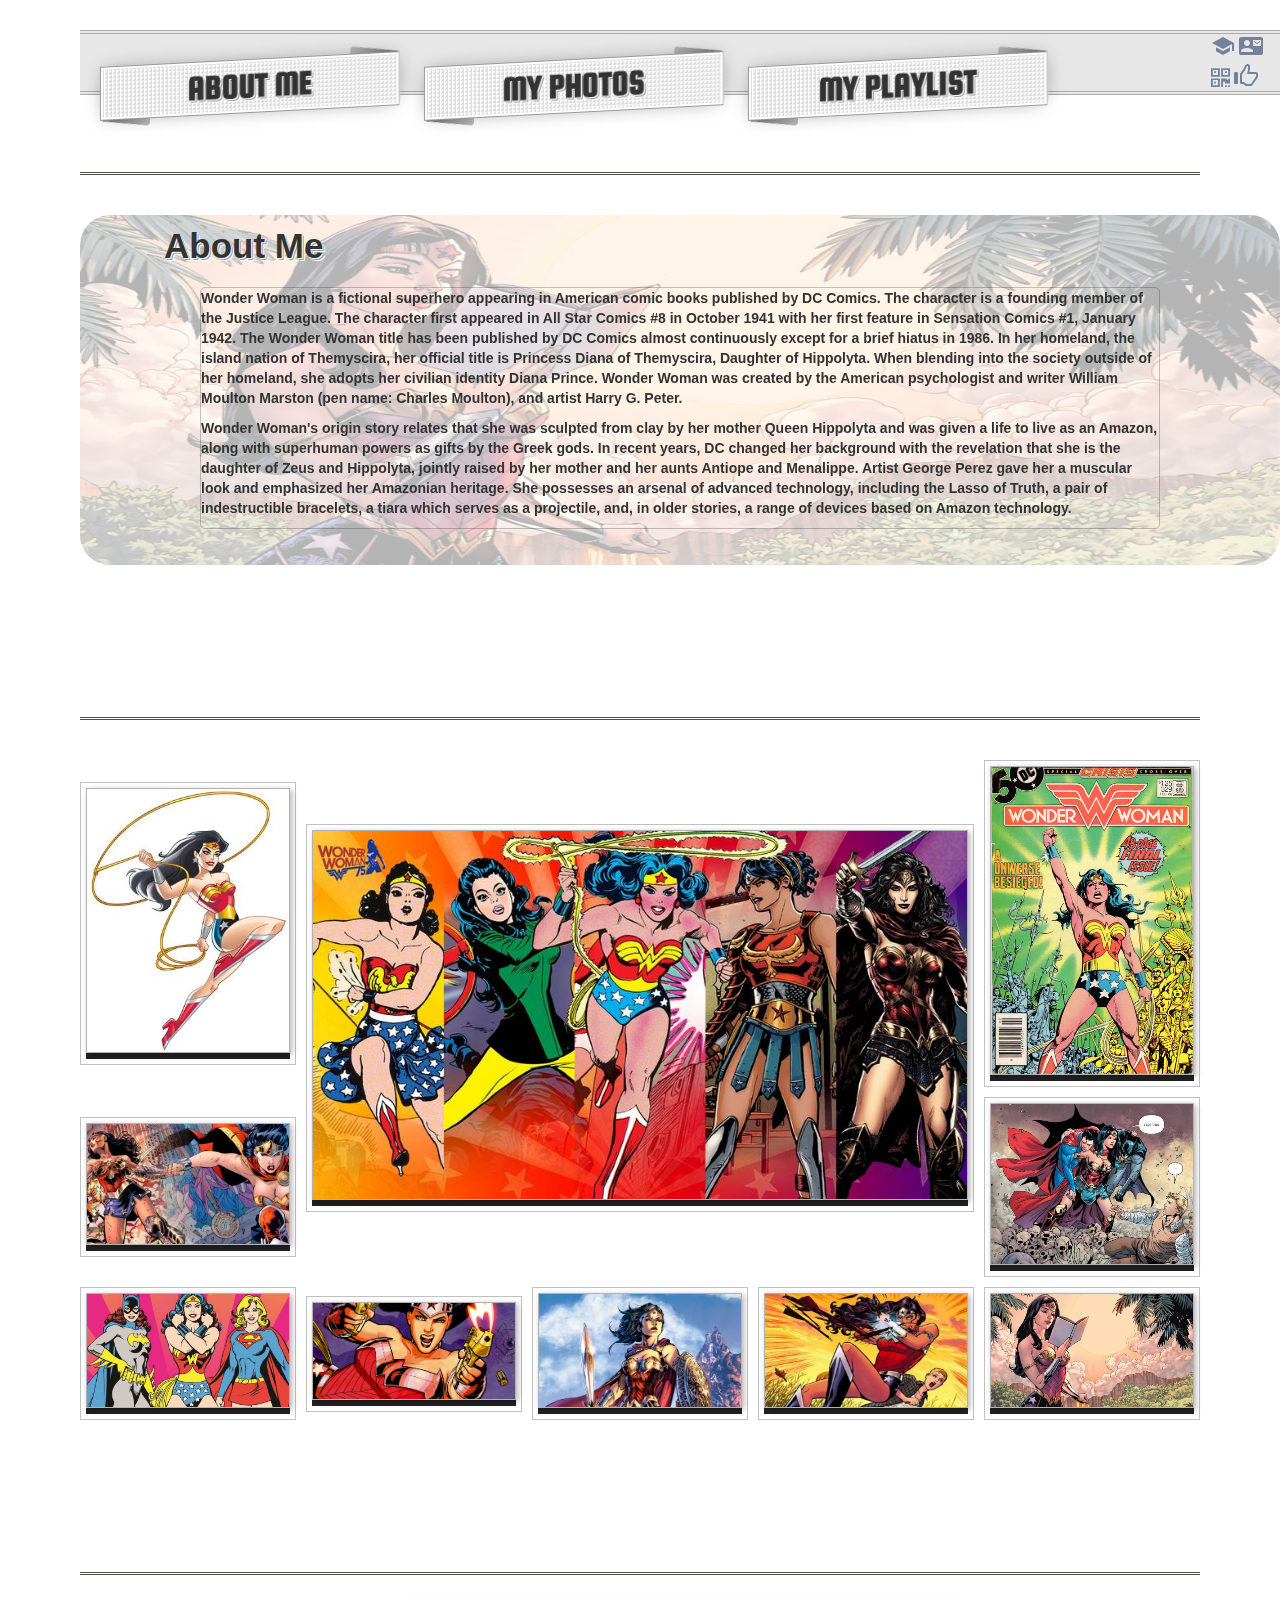
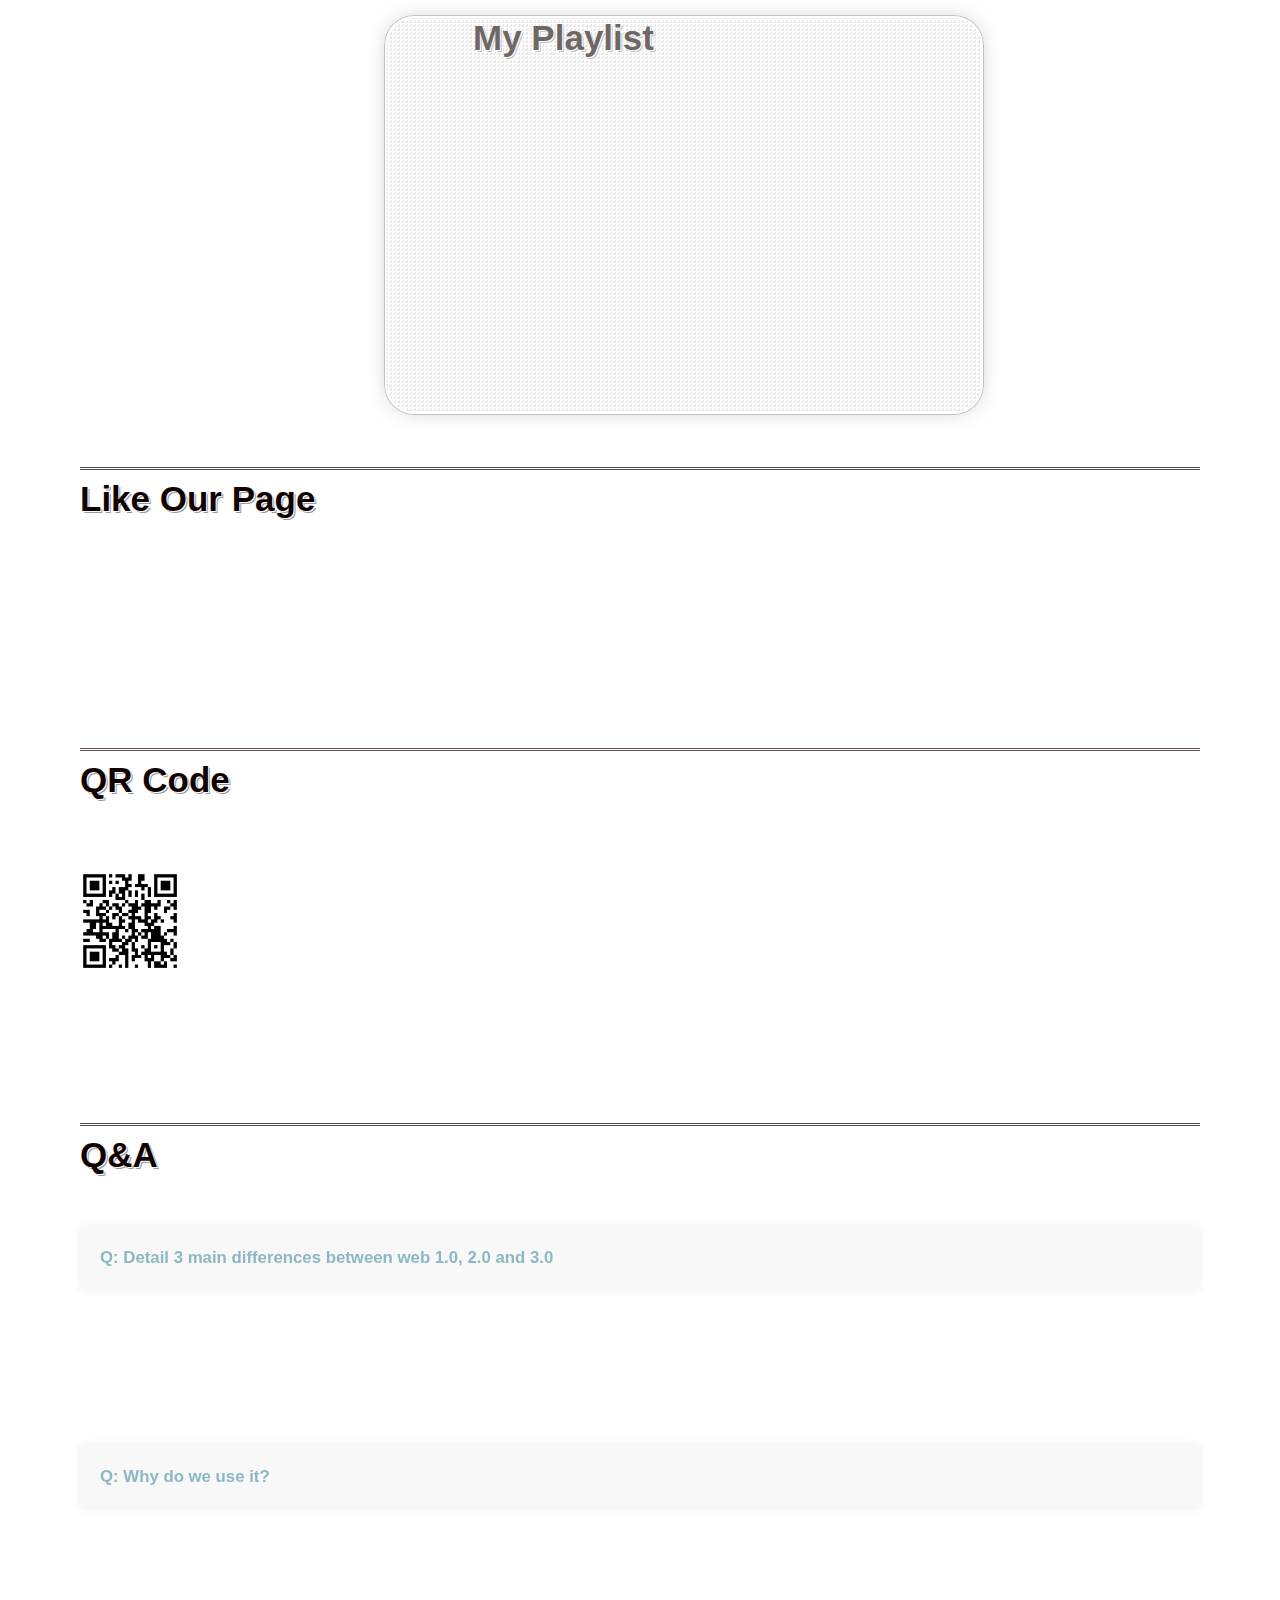
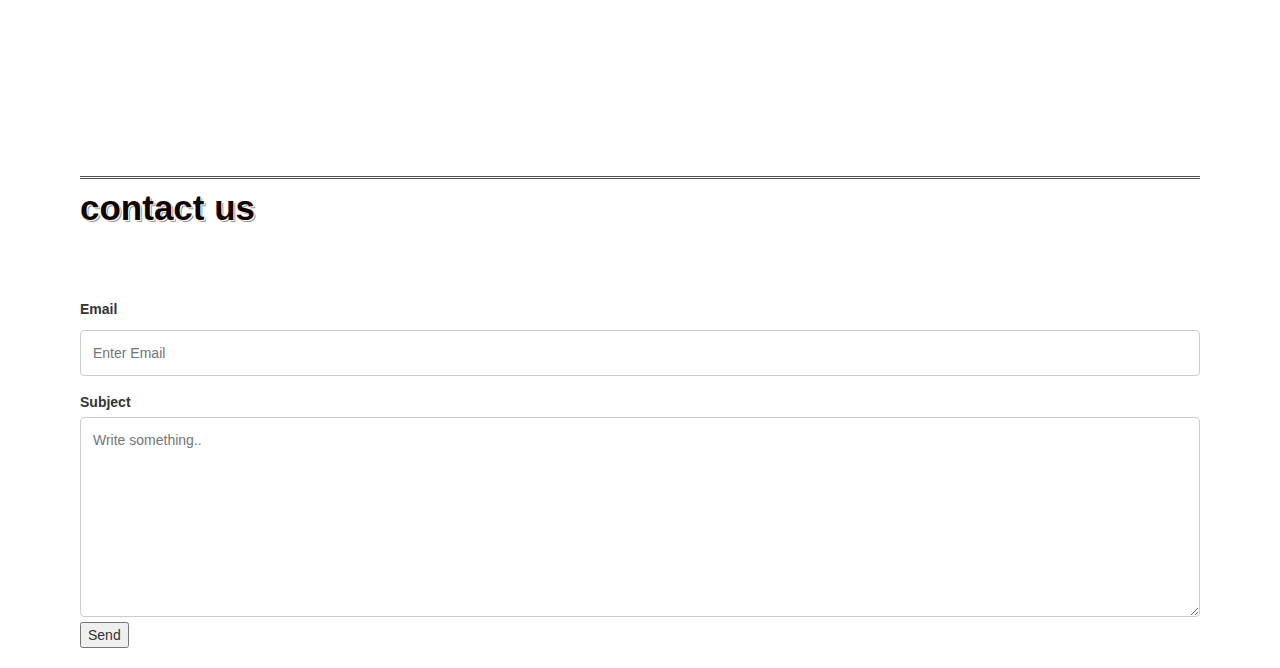
==== commit 3657398a: "Update index.html" ====
--- a/index.html
+++ b/index.html
@@ -28,25 +28,37 @@
                 <a href="#like"><i class="glyphicon glyphicon-thumbs-up" 
                     style="color:rgba(18, 41, 85, 0.534);font-size:24px"></i></a></li>
         </span>
-       
     </ul>
 </span>
 
 <section id="about" class="section">
-                <br/>
-                <hr>
-                <br/>
-<div class="image" style="height:350px;width:1200px">
-        <img src="about.png" alt="wonder women reading">
-        <h1>About Me</h1>
-        <div class="middle">
-                <p>Wonder Woman is a fictional superhero appearing in American comic books published by DC Comics. The character is a founding member of the Justice League. The character first appeared in All Star Comics #8 in October 1941 with her first feature in Sensation Comics #1, January 1942. The Wonder Woman title has been published by DC Comics almost continuously except for a brief hiatus in 1986. In her homeland, the island nation of Themyscira, her official title is Princess Diana of Themyscira, Daughter of Hippolyta. When blending into the society outside of her homeland, she adopts her civilian identity Diana Prince.
-                      Wonder Woman was created by the American psychologist and writer William Moulton Marston (pen name: Charles Moulton), and artist Harry G. Peter. 
-                </p>
-                <p>Wonder Woman's origin story relates that she was sculpted from clay by her mother Queen Hippolyta and was given a life to live as an Amazon, along with superhuman powers as gifts by the Greek gods. In recent years, DC changed her background with the revelation that she is the daughter of Zeus and Hippolyta, jointly raised by her mother and her aunts Antiope and Menalippe. 
-                   Artist George Perez gave her a muscular look and emphasized her Amazonian heritage. She possesses an arsenal of advanced technology, including the Lasso of Truth, a pair of indestructible bracelets, a tiara which serves as a projectile, and, in older stories, a range of devices based on Amazon technology.</p>
-        </div>     
-</div>
+        <br/>
+        <hr>
+         <br/>
+        <div class="image" style="height:350px;width:1200px">
+                <img src="about.png" alt="wonder women reading">
+                <h1>About Me</h1>
+                <div class="middle">
+                        <p>Wonder Woman is a fictional superhero appearing in American comic books published by DC Comics.
+                        The character is a founding member of the Justice League.
+                        The character first appeared in All Star Comics #8 in October 1941 with her first feature in Sensation Comics #1,
+                        January 1942. The Wonder Woman title has been published by DC Comics almost continuously except for a
+                        brief hiatus in 1986. In her homeland, the island nation of Themyscira, her official title is Princess
+                        Diana of Themyscira, Daughter of Hippolyta. When blending into the society outside of her homeland,
+                        she adopts her civilian identity Diana Prince.
+                        Wonder Woman was created by the American psychologist and writer William Moulton Marston (pen name: Charles Moulton),
+                        and artist Harry G. Peter. 
+                        </p>
+                        <p>Wonder Woman's origin story relates that she was sculpted from clay by her mother Queen Hippolyta and was given a
+                                life to live as an Amazon, along with superhuman powers as gifts by the Greek gods. In recent years,
+                                DC changed her background with the revelation that she is the daughter of Zeus and Hippolyta,
+                                jointly raised by her mother and her aunts Antiope and Menalippe. 
+                        Artist George Perez gave her a muscular look and emphasized her Amazonian heritage.
+                        She possesses an arsenal of advanced technology, including the Lasso of Truth,
+                        a pair of indestructible bracelets, a tiara which serves as a projectile, and, in older stories,
+                        a range of devices based on Amazon technology.</p>
+                </div>     
+        </div>
 
 </section>
 
@@ -115,11 +127,12 @@
         <hr>
         <br/>
         <div class="back size">
-                    <div style="position:absolute; top:12%; left: 9%">
-                            <h2>My Playlist</h2>
-                            <iframe width="500" height="300" src="https://www.youtube.com/embed/puEi1ZFPwFo" 
-                            frameborder="0" allow="accelerometer; autoplay; encrypted-media; gyroscope; picture-in-picture" allowfullscreen></iframe>
-        </div>
+                <div style="position:absolute; top:12%; left: 9%">
+                        <h2>My Playlist</h2>
+                         <iframe width="500" height="300" src="https://www.youtube.com/embed/puEi1ZFPwFo" 
+                         frameborder="0" allow="accelerometer; autoplay; encrypted-media; gyroscope; picture-in-picture"
+                         allowfullscreen></iframe>
+                </div>
         </div>  
         <br/>
         <br/>
@@ -151,10 +164,10 @@
 </section>
 
 <section id="qrcoder" class="section">
-                <hr>
-                <br/> 
-                <h3>QR Code</h3>
-                <br/>
+        <hr>
+        <br/> 
+        <h3>QR Code</h3>
+        <br/>
         <br/>
         <br/>
         <br/>
@@ -165,8 +178,8 @@
 
 <section id="spa" class="section">
         <br/>
-        <hr>
-        <br/>
+        <hr> 
+        <br/> 
         <h3>Q&A</h3>
         <br/>
         <br/>
@@ -178,20 +191,22 @@
                 <br/> 1. web 1.0 included static pages mostly read only.
                         web 2.0 is wildly read-write included dynamic content that is responsive to user input. 
                         web 3.0 is more portablw and personal website.
-                        <br/>
+                <br/>
                  2. web 1.0 included the development of "home page's". web 2.0 included the development of bloges. 
                  web 3.0 included the development of lifestrims and waves blockchain.
                  <br/>
                  3. web 1.0 and 2.0 is using the intelligence between people to create useful information for each other while web 3.0 moves a step forward,
                   the apps thinking on their own and connecting one to the other to provide you with the best result available for you.
-                </p>
+        </p>
 
         <input class="animate" type="radio" name="question" id="q2"/>
         <label class="animate" for="q2">Q: Why do we use it?</label>
         <p class="response animate">A: <br/>In web 1.0 if i would try to search for information about wonder woman 
-                i had to search a web directory for it by scrolling through all the sites presented there and go in each that seems relevant.
+                i had to search a web directory for it by scrolling through all the sites presented there
+                 and go in each that seems relevant.
                 <br/>
-        in web 3.0 if i would try to search for information about wonder woman the (suppose Google it) the search engiene check for me all relevant sites
+                 in web 3.0 if i would try to search for information about wonder woman the (suppose Google it) the
+                 search engiene check for me all relevant sites
                  and will return popular and relevant data according to smart algorithms for retrieving information.
         </p>
 
@@ -205,36 +220,16 @@
          <br/>
          <br/>
          <br/>
-         <!-- <form action="mailto:kovalkov@bgu.post.com" method="post" enctype="text/plain">
+         <form action="mailto:kovalkov@bgu.post.com" method="post" enctype="text/plain">
                                                                 
-        <label for="email"><b>Email</b></label>
-         <input type="text" placeholder="Enter Email" name="mail" required>
-                                                                                
-         <label for="subject">Subject</label>
-         <textarea id="subject" name="subject" placeholder="Write something.." style="height:200px"></textarea>
-                                                                
-         <input type="submit" value="Send"> -->
-         <!-- Name:<br>
-         <input type="text" name="name"><br>
-         E-mail:<br>
-         <input type="text" name="mail"><br>
-         Comment:<br>
-         <input type="text" name="comment" size="50"><br><br>
-         <input type="submit" value="Send">
-         <input type="reset" value="Reset">      
-                                      -->
-        <!-- </form>  -->
-        
-<form action="mailto:someone@example.com" method="post" enctype="text/plain">
-        Name:<br>
-        <input type="text" name="name"><br>
-        E-mail:<br>
-        <input type="text" name="mail"><br>
-        Comment:<br>
-        <input type="text" name="comment" size="50"><br><br>
-        <input type="submit" value="Send">
-        <input type="reset" value="Reset">
-        </form>
+                <label for="email"><b>Email</b></label>
+                <input type="text" placeholder="Enter Email" name="mail" required>
+                                                                                        
+                <label for="subject">Subject</label>
+                <textarea id="subject" name="subject" placeholder="Write something.." style="height:200px"></textarea>
+                                                                        
+                <input type="submit" value="Send">
+        </form> 
         
 </section>
 
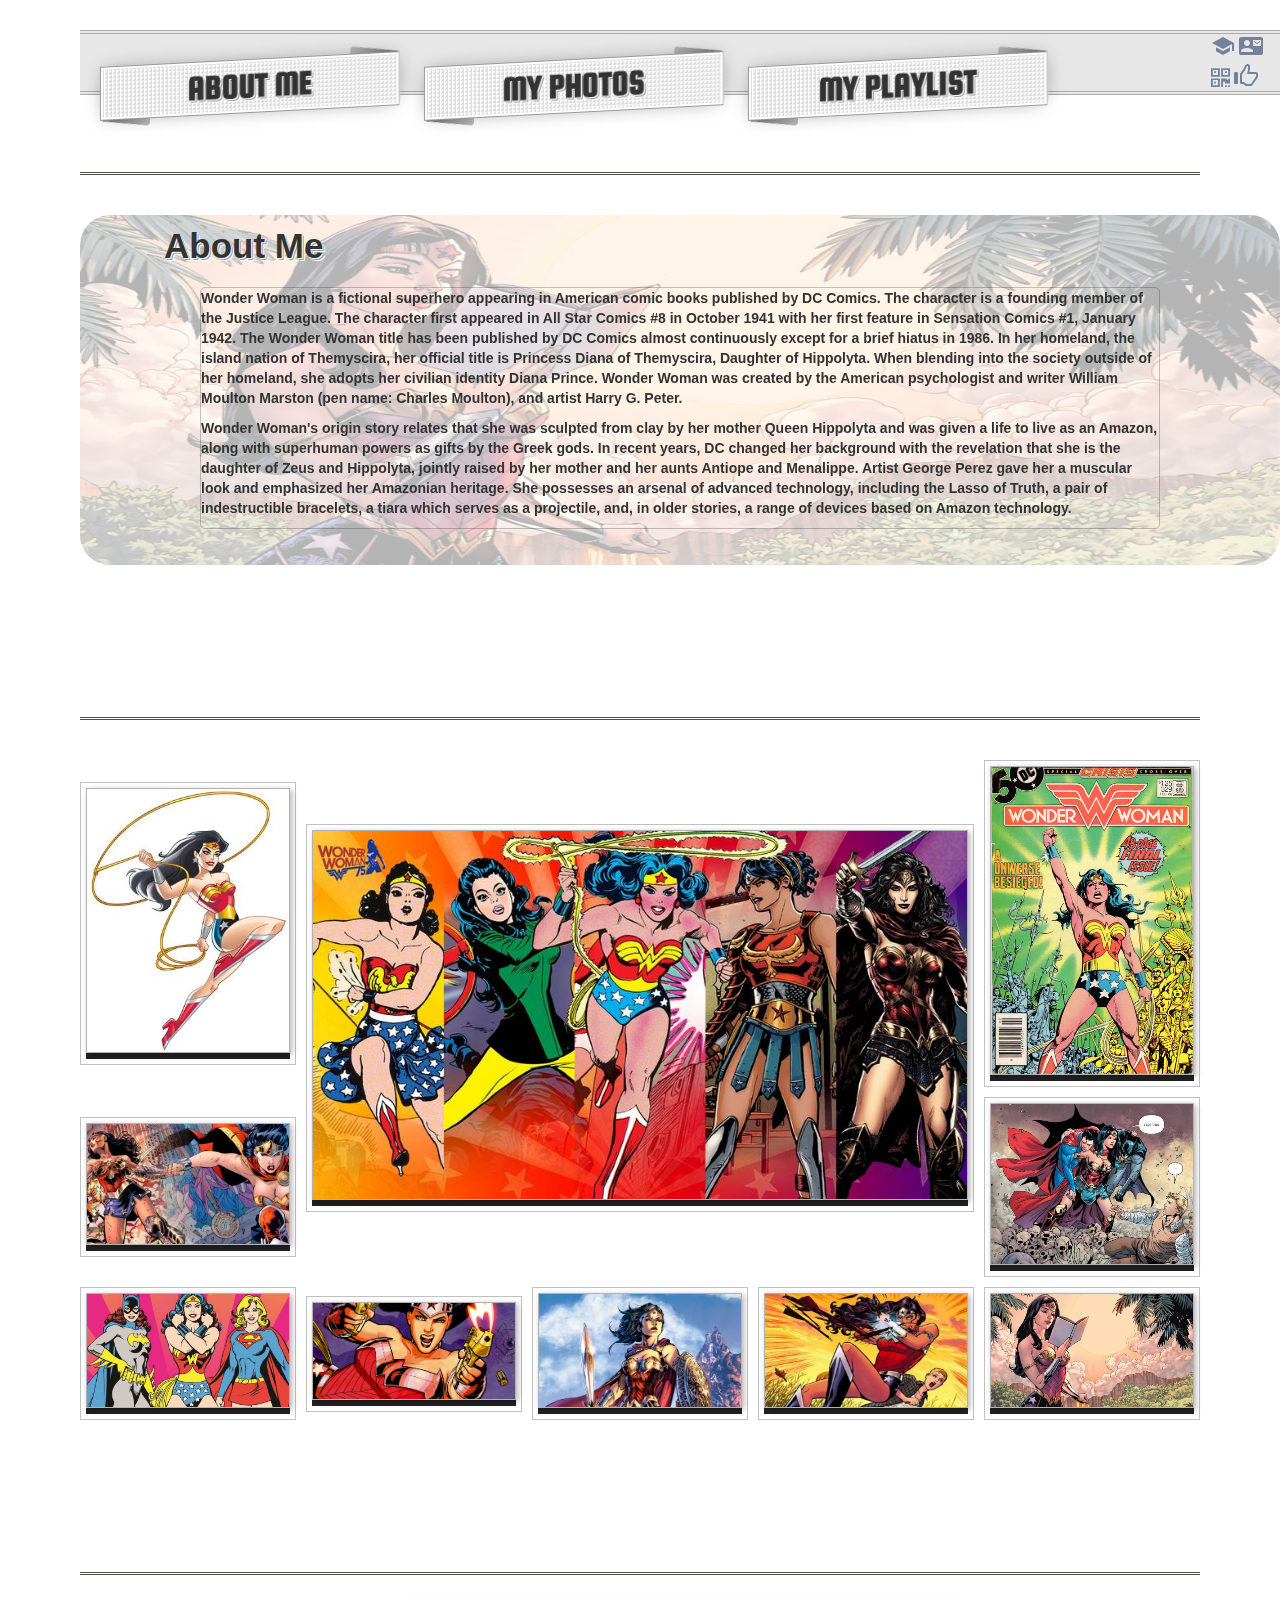
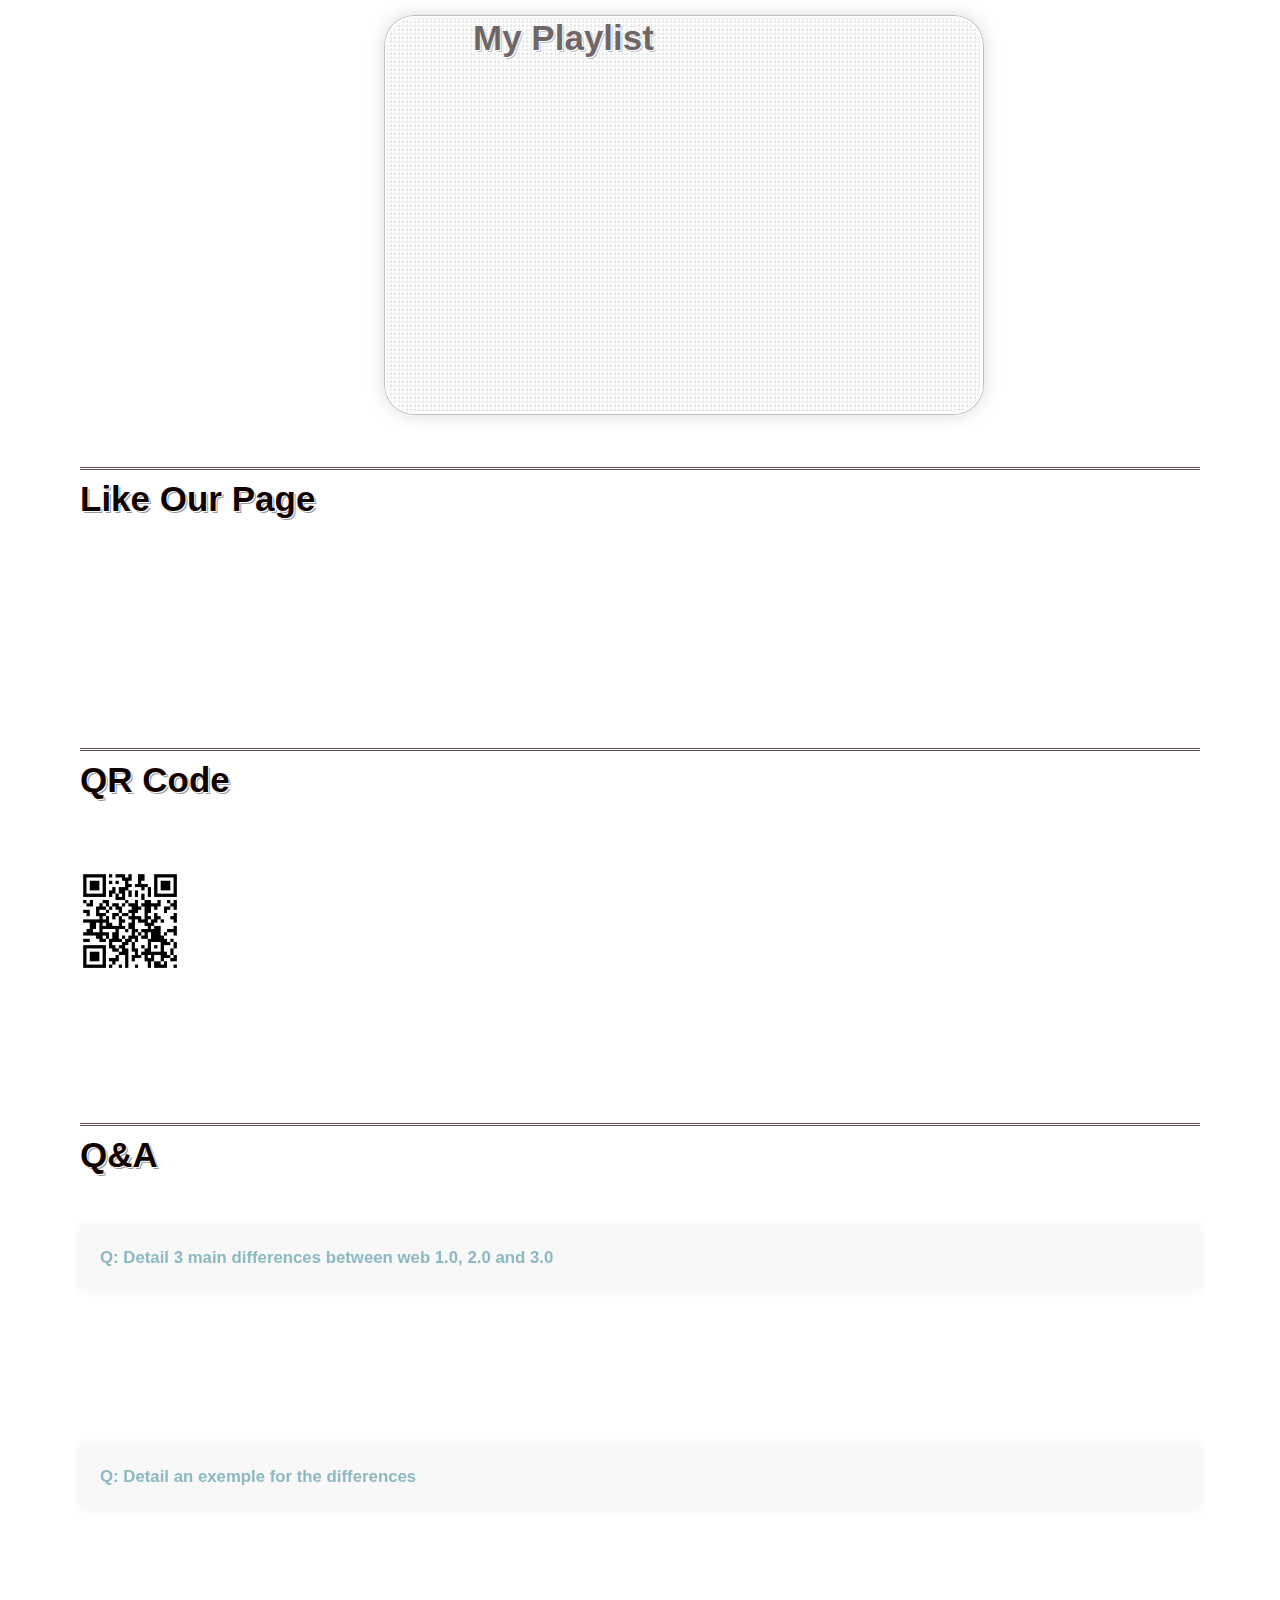
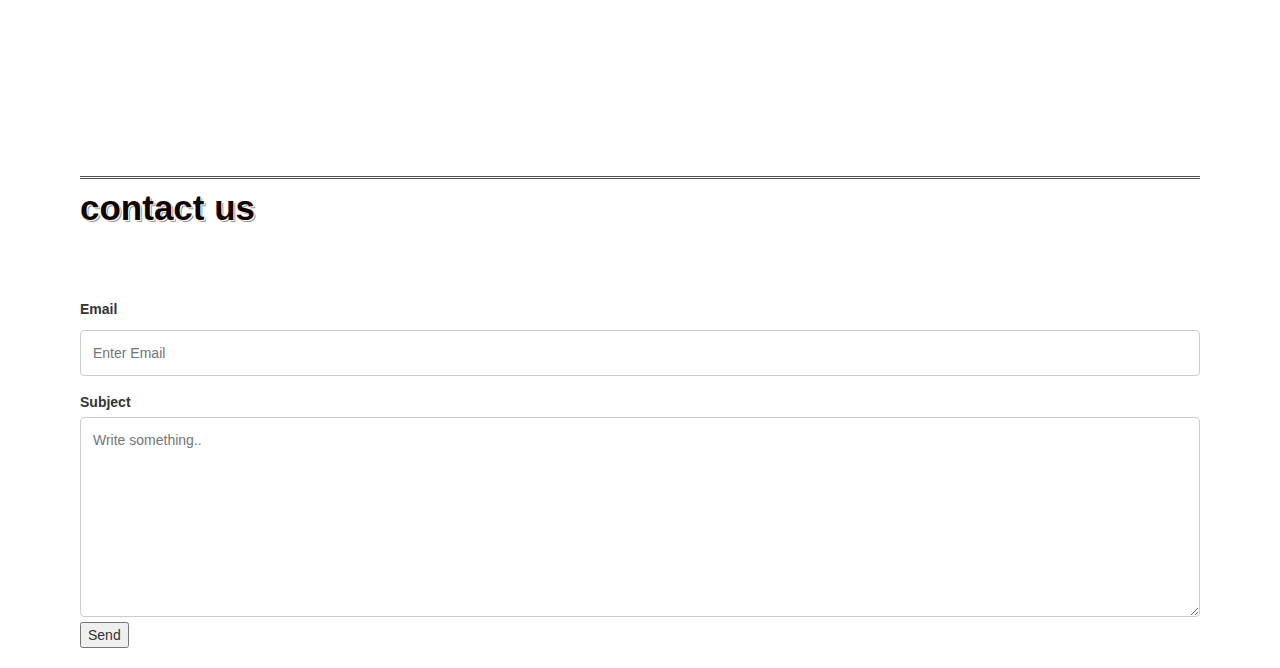
==== commit cc216cd6: "Update index.html" ====
--- a/index.html
+++ b/index.html
@@ -43,7 +43,12 @@
                         The character is a founding member of the Justice League.
                         The character first appeared in All Star Comics #8 in October 1941 with her first feature in Sensation Comics #1,
                         January 1942. The Wonder Woman title has been published by DC Comics almost continuously except for a
-                        brief hiatus in 1986. In her homeland, the island nation of Themyscira, her official title is Princess
+                        brief hiatus in 1986. In
+                        
+                        
+                        
+                            
+                        her homeland, the island nation of Themyscira, her official title is Princess
                         Diana of Themyscira, Daughter of Hippolyta. When blending into the society outside of her homeland,
                         she adopts her civilian identity Diana Prince.
                         Wonder Woman was created by the American psychologist and writer William Moulton Marston (pen name: Charles Moulton),
@@ -190,24 +195,25 @@
         <p class="response animate">A:
                 <br/> 1. web 1.0 included static pages mostly read only.
                         web 2.0 is wildly read-write included dynamic content that is responsive to user input. 
-                        web 3.0 is more portablw and personal website.
+                        web 3.0 is more portable and personal website.
                 <br/>
                  2. web 1.0 included the development of "home page's". web 2.0 included the development of bloges. 
                  web 3.0 included the development of lifestrims and waves blockchain.
                  <br/>
-                 3. web 1.0 and 2.0 is using the intelligence between people to create useful information for each other while web 3.0 moves a step forward,
+                 3. web 1.0 and 2.0 is using the intelligence between people to create useful information for each other while web 3.0
+                  moves a step forward,
                   the apps thinking on their own and connecting one to the other to provide you with the best result available for you.
         </p>
 
         <input class="animate" type="radio" name="question" id="q2"/>
-        <label class="animate" for="q2">Q: Why do we use it?</label>
+        <label class="animate" for="q2">Q: Detail an exemple for the differences </label>
         <p class="response animate">A: <br/>In web 1.0 if i would try to search for information about wonder woman 
                 i had to search a web directory for it by scrolling through all the sites presented there
                  and go in each that seems relevant.
                 <br/>
                  in web 3.0 if i would try to search for information about wonder woman the (suppose Google it) the
-                 search engiene check for me all relevant sites
-                 and will return popular and relevant data according to smart algorithms for retrieving information.
+                 search engiene will check for me all relevant sites
+                 and return popular and relevant data according to smart algorithms for retrieving information.
         </p>
 
 </section>
@@ -245,7 +251,7 @@
 <script type="text/javascript">
  $(document).scroll(function() {
     $('#menu').toggle($(this).scrollTop()>1000)
- });​
+ });
  </script>
 </body>
 </html>
